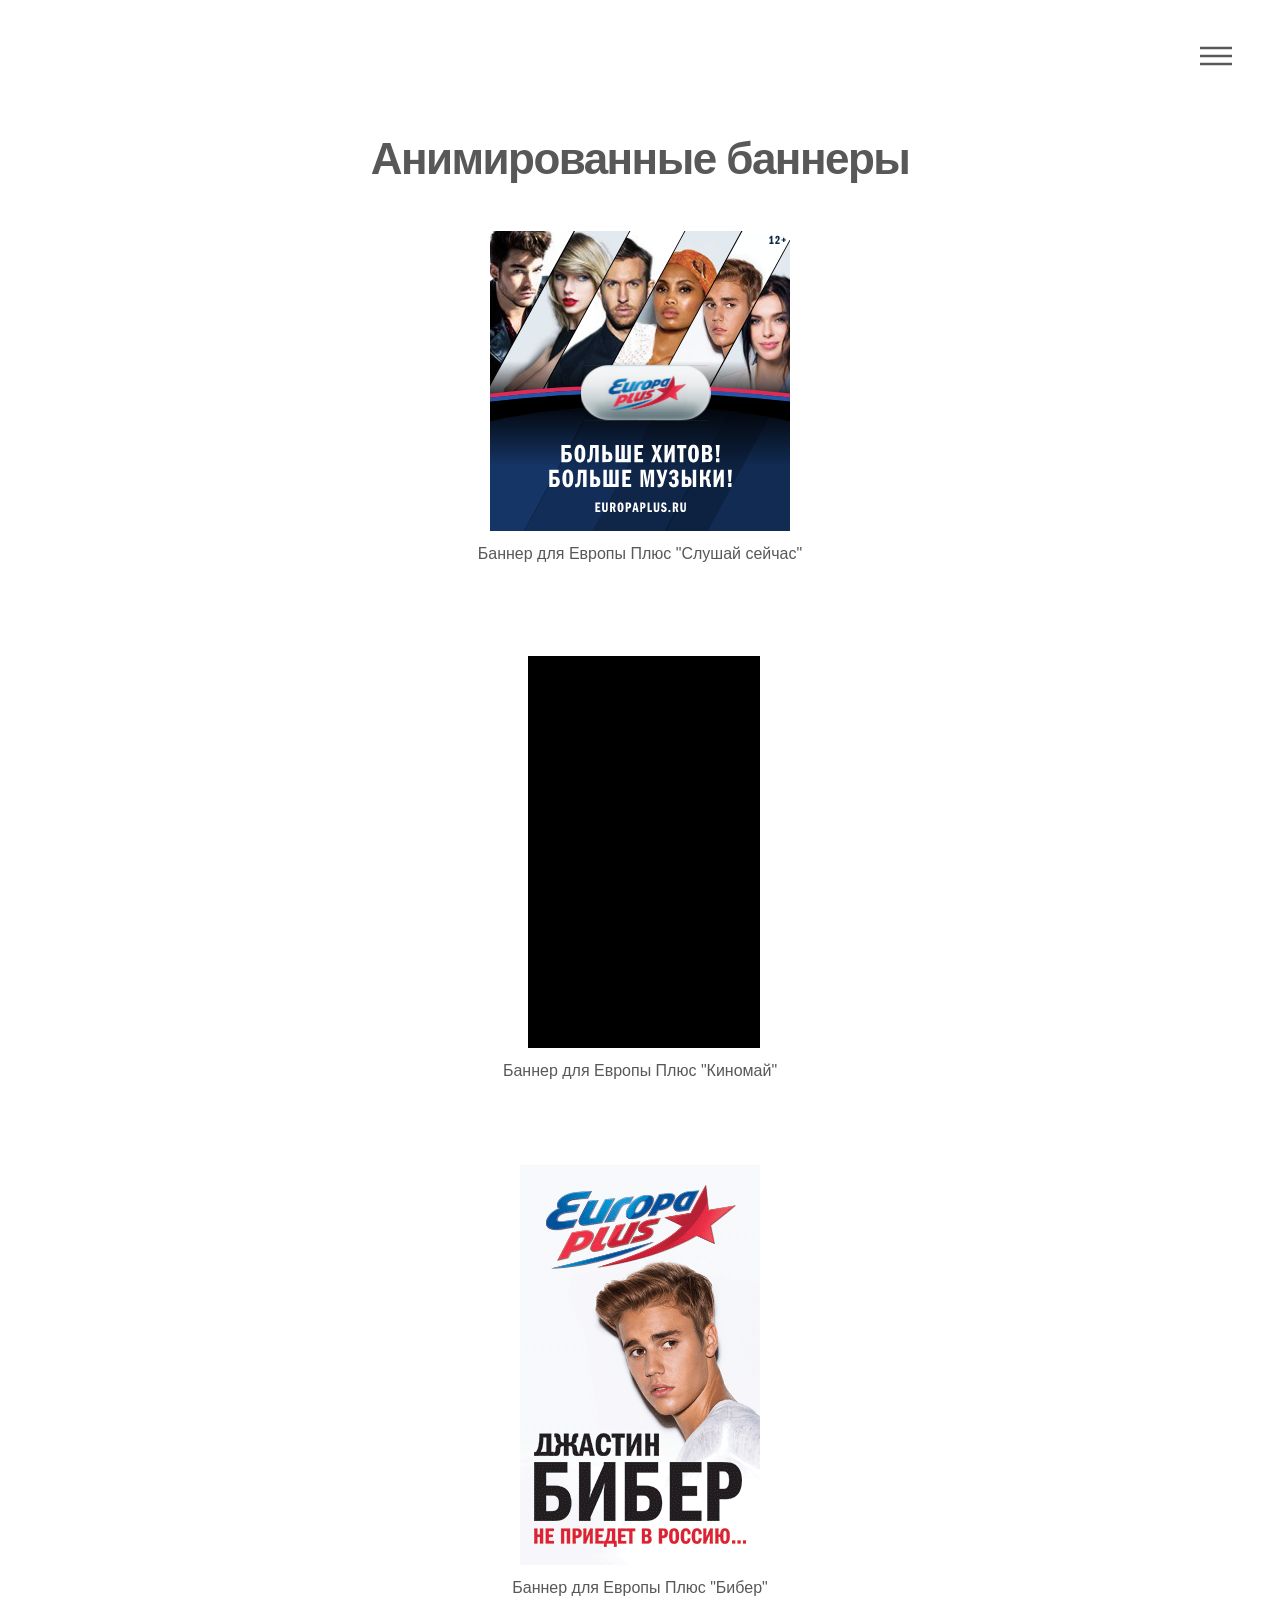
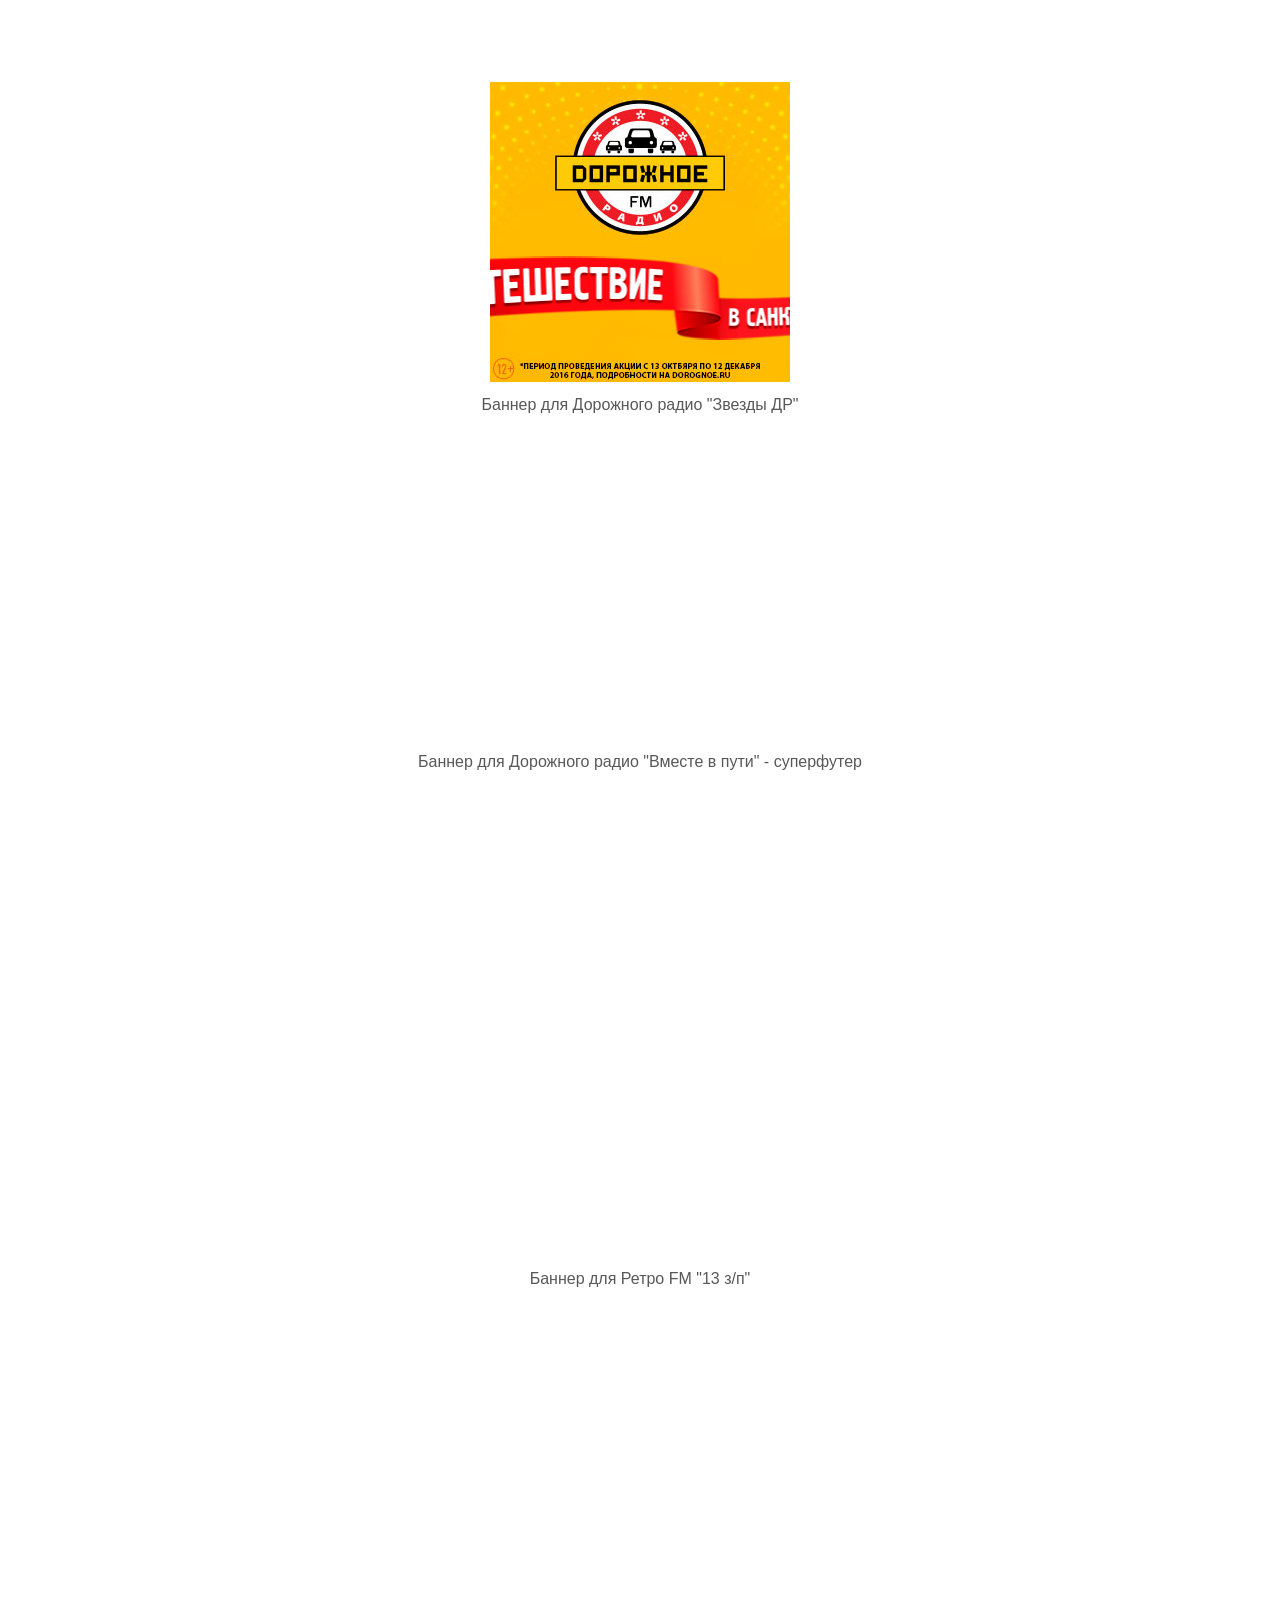
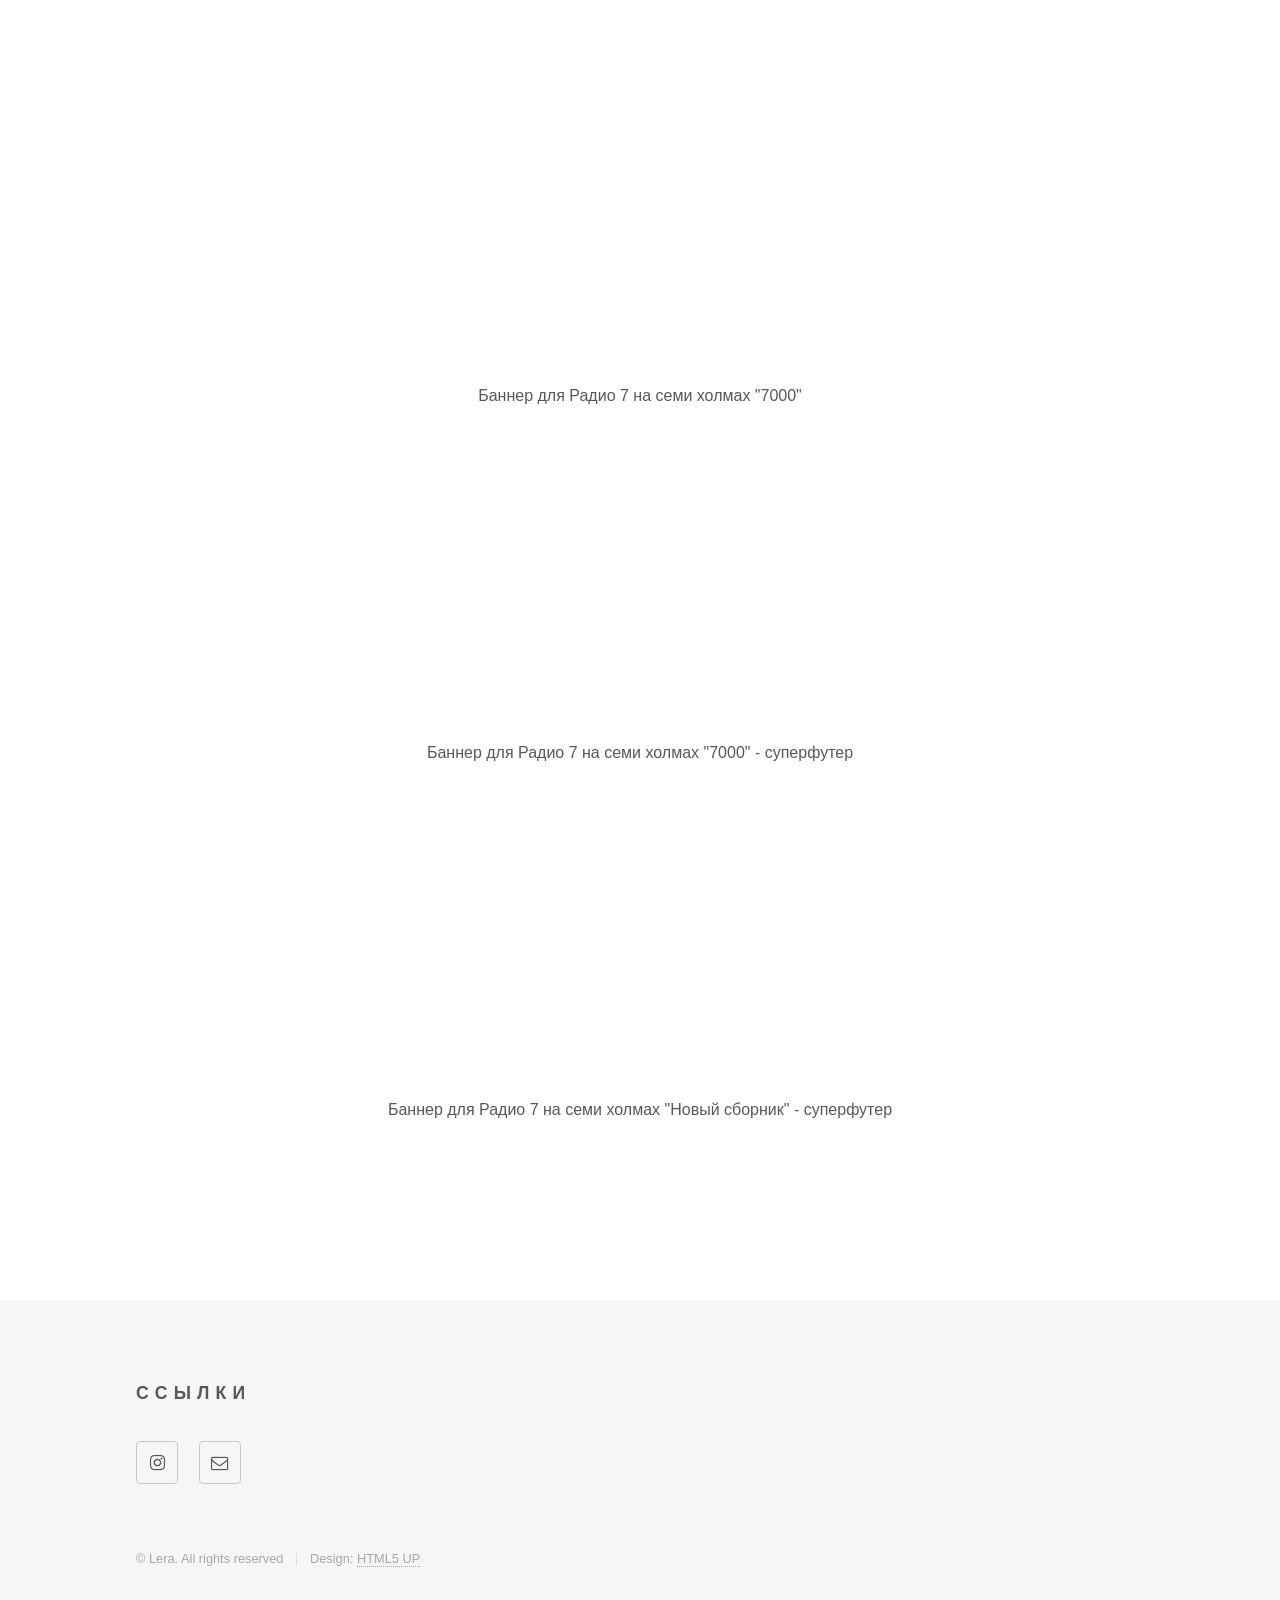
==== animations.html @ 8f27ca01 "Added animated banners" ====
<!DOCTYPE HTML>
<!--
	Phantom by HTML5 UP
	html5up.net | @ajlkn
	Free for personal and commercial use under the CCA 3.0 license (html5up.net/license)
-->
<html>
	<head>
		<title>Generic - Phantom by HTML5 UP</title>
		<meta charset="utf-8" />
		<meta name="viewport" content="width=device-width, initial-scale=1" />
		<!--[if lte IE 8]><script src="assets/js/ie/html5shiv.js"></script><![endif]-->
		<link rel="stylesheet" href="assets/css/main.css" />
		<!--[if lte IE 9]><link rel="stylesheet" href="assets/css/ie9.css" /><![endif]-->
		<!--[if lte IE 8]><link rel="stylesheet" href="assets/css/ie8.css" /><![endif]-->
	</head>
	<body>
		<!-- Wrapper -->
			<div id="wrapper">

				<!-- Header -->
					<header id="header">
						<div class="inner">
							<!-- Nav -->
								<nav>
									<ul>
										<li><a href="#menu">Menu</a></li>
									</ul>
								</nav>

						</div>
					</header>

				<!-- Menu -->
					<nav id="menu">
						<h2>Меню</h2>
						<ul>
							<li><a href="index.html">Главная</a></li>
							<li><a href="banners.html">Баннеры</a></li>
							<li><a href="animations.html">Анимация</a></li>
							<li><a href="logos.html">Логотипы</a></li>
							<li><a href="lendings.html">Лендинги</a></li>
							<li><a href="other.html">Иное</a></li>
						</ul>
					</nav>

				<!-- Main -->
					<div id="main">
						<div class="inner">
						    <h1>Анимированные баннеры</h1>
                           
                            <article class="style_center">
                                <center>
                                    <iframe src="banners/EP_IMG_300x300/mail_300_300.html" width="300" height="300"></iframe>
                                </center>   
                                <p>Баннер для Европы Плюс "Слушай сейчас"</p>
							</article> 
                           
                            <article class="style_center">
                                <center>
                                    <iframe src="banners/EP_Artur_240x400/index.html" width="240" height="400"></iframe>
                                </center>   
                                <p>Баннер для Европы Плюс "Киномай"</p>
							</article>
                                         
                            <article class="style_center">
                                <center>
                                    <img src="banners/Biaber_240-400.gif">
                                </center>   
                                <p>Баннер для Европы Плюс "Бибер"</p>
							</article>
                           
                            <article class="style_center">
                                <center>
                                    <iframe src="banners/DR_300x300/300x300.html" width="300" height="300"></iframe>
                                </center>   
                                <p>Баннер для Дорожного радио "Звезды ДР"</p>
							</article>
                            
                            <article class="style_center">
                                <center>
                                     <iframe src="banners/DR_Superfooter_1/index.html" width="100%" height="240"></iframe>
                                </center>   
                                <p>Баннер для Дорожного радио "Вместе в пути" - суперфутер</p>
							</article>

                            <article class="style_center">
                                <center>
                                    <iframe src="banners/13ZP_240x400/13ZP_new.html" width="240" height="400"></iframe>
                                </center>   
                                <p>Баннер для Ретро FM "13 з/п"</p>
							</article>

                           
                            <article class="style_center">
                                <center>
                                    <iframe src="banners/R7_NewYear_300x600/300x600.html" width="300" height="600"></iframe>

                                </center>
                                <p>Баннер для Радио 7 на семи холмах "7000"</p>
							</article> 
                           
                            <article class="style_center">
                                <center>
                                    <iframe src="banners/R7_NewYear_Superfooter/index.html" width="100%" height="240"></iframe>

                                </center>   
                                <p>Баннер для Радио 7 на семи холмах "7000" - суперфутер</p>
							</article> 
                           
                            <article class="style_center">
                                <center>
                                    <iframe src="banners/R7_Superfooter/index.html" width="100%" height="240"></iframe>
                                </center>   
                                <p>Баннер для Радио 7 на семи холмах "Новый сборник" - суперфутер</p>
							</article> 

<!--
                            <iframe src="banners/EP_Pirates_240x400/index.html" width="240" height="400"></iframe>
                            <iframe src="banners/EP_WonderWoman_40x400/index.html" width="40" height="400"></iframe>
-->
						</div>
					</div>

				<!-- Footer -->
					<footer id="footer">
						<div class="inner">
							<section>
								<h2>Ссылки</h2>
								<ul class="icons">

<!--
									<li><a href="#" class="icon style2 fa-twitter"><span class="label">Twitter</span></a></li>
									<li><a href="#" class="icon style2 fa-facebook"><span class="label">Facebook</span></a></li>
-->

									<li><a href="https://www.instagram.com/valeravolodevna/" class="icon style2 fa-instagram" target="_blank"><span class="label">Instagram</span></a></li>
<!--

									<li><a href="#" class="icon style2 fa-dribbble"><span class="label">Dribbble</span></a></li>
									<li><a href="#" class="icon style2 fa-github"><span class="label">GitHub</span></a></li>
									<li><a href="#" class="icon style2 fa-500px"><span class="label">500px</span></a></li>
									<li><a href="#" class="icon style2 fa-phone"><span class="label">Phone</span></a></li>
-->
									<li><a href="mailto:valeravolodevna@gmail.com" class="icon style2 fa-envelope-o"><span class="label">Email</span></a></li>
								</ul>
							</section>
							<ul class="copyright">
								<li>&copy; Lera. All rights reserved</li><li>Design: <a href="http://html5up.net">HTML5 UP</a></li>
							</ul>
						</div>
					</footer>

			</div>

		<!-- Scripts -->
			<script src="assets/js/jquery.min.js"></script>
			<script src="assets/js/skel.min.js"></script>
			<script src="assets/js/util.js"></script>
			<!--[if lte IE 8]><script src="assets/js/ie/respond.min.js"></script><![endif]-->
			<script src="assets/js/main.js"></script>

	</body>
</html>
---- assets/css/main.css ----
@import url(font-awesome.min.css);
/*
	Phantom by HTML5 UP
	html5up.net | @ajlkn
	Free for personal and commercial use under the CCA 3.0 license (html5up.net/license)
*/

/* Reset */

	html, body, div, span, applet, object, iframe, h1, h2, h3, h4, h5, h6, p, blockquote, pre, a, abbr, acronym, address, big, cite, code, del, dfn, em, img, ins, kbd, q, s, samp, small, strike, strong, sub, sup, tt, var, b, u, i, center, dl, dt, dd, ol, ul, li, fieldset, form, label, legend, table, caption, tbody, tfoot, thead, tr, th, td, article, aside, canvas, details, embed, figure, figcaption, footer, header, hgroup, menu, nav, output, ruby, section, summary, time, mark, audio, video {
		margin: 0;
		padding: 0;
		border: 0;
		font-size: 100%;
		font: inherit;
		vertical-align: baseline;
	}

	article, aside, details, figcaption, figure, footer, header, hgroup, menu, nav, section {
		display: block;
	}

	body {
		line-height: 1;
	}

	ol, ul {
		list-style: none;
	}

	blockquote, q {
		quotes: none;
	}

	blockquote:before, blockquote:after, q:before, q:after {
		content: '';
		content: none;
	}

	table {
		border-collapse: collapse;
		border-spacing: 0;
	}

	body {
		-webkit-text-size-adjust: none;
	}

/* Box Model */

	*, *:before, *:after {
		-moz-box-sizing: border-box;
		-webkit-box-sizing: border-box;
		box-sizing: border-box;
	}

/* Grid */

	.row {
		border-bottom: solid 1px transparent;
		-moz-box-sizing: border-box;
		-webkit-box-sizing: border-box;
		box-sizing: border-box;
	}

	.row > * {
		float: left;
		-moz-box-sizing: border-box;
		-webkit-box-sizing: border-box;
		box-sizing: border-box;
	}

	.row:after, .row:before {
		content: '';
		display: block;
		clear: both;
		height: 0;
	}

	.row.uniform > * > :first-child {
		margin-top: 0;
	}

	.row.uniform > * > :last-child {
		margin-bottom: 0;
	}

	.row.\30 \25 > * {
		padding: 0 0 0 0em;
	}

	.row.\30 \25 {
		margin: 0 0 -1px 0em;
	}

	.row.uniform.\30 \25 > * {
		padding: 0em 0 0 0em;
	}

	.row.uniform.\30 \25 {
		margin: 0em 0 -1px 0em;
	}

	.row > * {
		padding: 0 0 0 2em;
	}

	.row {
		margin: 0 0 -1px -2em;
	}

	.row.uniform > * {
		padding: 2em 0 0 2em;
	}

	.row.uniform {
		margin: -2em 0 -1px -2em;
	}

	.row.\32 00\25 > * {
		padding: 0 0 0 4em;
	}

	.row.\32 00\25 {
		margin: 0 0 -1px -4em;
	}

	.row.uniform.\32 00\25 > * {
		padding: 4em 0 0 4em;
	}

	.row.uniform.\32 00\25 {
		margin: -4em 0 -1px -4em;
	}

	.row.\31 50\25 > * {
		padding: 0 0 0 3em;
	}

	.row.\31 50\25 {
		margin: 0 0 -1px -3em;
	}

	.row.uniform.\31 50\25 > * {
		padding: 3em 0 0 3em;
	}

	.row.uniform.\31 50\25 {
		margin: -3em 0 -1px -3em;
	}

	.row.\35 0\25 > * {
		padding: 0 0 0 1em;
	}

	.row.\35 0\25 {
		margin: 0 0 -1px -1em;
	}

	.row.uniform.\35 0\25 > * {
		padding: 1em 0 0 1em;
	}

	.row.uniform.\35 0\25 {
		margin: -1em 0 -1px -1em;
	}

	.row.\32 5\25 > * {
		padding: 0 0 0 0.5em;
	}

	.row.\32 5\25 {
		margin: 0 0 -1px -0.5em;
	}

	.row.uniform.\32 5\25 > * {
		padding: 0.5em 0 0 0.5em;
	}

	.row.uniform.\32 5\25 {
		margin: -0.5em 0 -1px -0.5em;
	}

	.\31 2u, .\31 2u\24 {
		width: 100%;
		clear: none;
		margin-left: 0;
	}

	.\31 1u, .\31 1u\24 {
		width: 91.6666666667%;
		clear: none;
		margin-left: 0;
	}

	.\31 0u, .\31 0u\24 {
		width: 83.3333333333%;
		clear: none;
		margin-left: 0;
	}

	.\39 u, .\39 u\24 {
		width: 75%;
		clear: none;
		margin-left: 0;
	}

	.\38 u, .\38 u\24 {
		width: 66.6666666667%;
		clear: none;
		margin-left: 0;
	}

	.\37 u, .\37 u\24 {
		width: 58.3333333333%;
		clear: none;
		margin-left: 0;
	}

	.\36 u, .\36 u\24 {
		width: 50%;
		clear: none;
		margin-left: 0;
	}

	.\35 u, .\35 u\24 {
		width: 41.6666666667%;
		clear: none;
		margin-left: 0;
	}

	.\34 u, .\34 u\24 {
		width: 33.3333333333%;
		clear: none;
		margin-left: 0;
	}

	.\33 u, .\33 u\24 {
		width: 25%;
		clear: none;
		margin-left: 0;
	}

	.\32 u, .\32 u\24 {
		width: 16.6666666667%;
		clear: none;
		margin-left: 0;
	}

	.\31 u, .\31 u\24 {
		width: 8.3333333333%;
		clear: none;
		margin-left: 0;
	}

	.\31 2u\24 + *,
	.\31 1u\24 + *,
	.\31 0u\24 + *,
	.\39 u\24 + *,
	.\38 u\24 + *,
	.\37 u\24 + *,
	.\36 u\24 + *,
	.\35 u\24 + *,
	.\34 u\24 + *,
	.\33 u\24 + *,
	.\32 u\24 + *,
	.\31 u\24 + * {
		clear: left;
	}

	.\-11u {
		margin-left: 91.66667%;
	}

	.\-10u {
		margin-left: 83.33333%;
	}

	.\-9u {
		margin-left: 75%;
	}

	.\-8u {
		margin-left: 66.66667%;
	}

	.\-7u {
		margin-left: 58.33333%;
	}

	.\-6u {
		margin-left: 50%;
	}

	.\-5u {
		margin-left: 41.66667%;
	}

	.\-4u {
		margin-left: 33.33333%;
	}

	.\-3u {
		margin-left: 25%;
	}

	.\-2u {
		margin-left: 16.66667%;
	}

	.\-1u {
		margin-left: 8.33333%;
	}

	@media screen and (max-width: 1680px) {

		.row > * {
			padding: 0 0 0 2em;
		}

		.row {
			margin: 0 0 -1px -2em;
		}

		.row.uniform > * {
			padding: 2em 0 0 2em;
		}

		.row.uniform {
			margin: -2em 0 -1px -2em;
		}

		.row.\32 00\25 > * {
			padding: 0 0 0 4em;
		}

		.row.\32 00\25 {
			margin: 0 0 -1px -4em;
		}

		.row.uniform.\32 00\25 > * {
			padding: 4em 0 0 4em;
		}

		.row.uniform.\32 00\25 {
			margin: -4em 0 -1px -4em;
		}

		.row.\31 50\25 > * {
			padding: 0 0 0 3em;
		}

		.row.\31 50\25 {
			margin: 0 0 -1px -3em;
		}

		.row.uniform.\31 50\25 > * {
			padding: 3em 0 0 3em;
		}

		.row.uniform.\31 50\25 {
			margin: -3em 0 -1px -3em;
		}

		.row.\35 0\25 > * {
			padding: 0 0 0 1em;
		}

		.row.\35 0\25 {
			margin: 0 0 -1px -1em;
		}

		.row.uniform.\35 0\25 > * {
			padding: 1em 0 0 1em;
		}

		.row.uniform.\35 0\25 {
			margin: -1em 0 -1px -1em;
		}

		.row.\32 5\25 > * {
			padding: 0 0 0 0.5em;
		}

		.row.\32 5\25 {
			margin: 0 0 -1px -0.5em;
		}

		.row.uniform.\32 5\25 > * {
			padding: 0.5em 0 0 0.5em;
		}

		.row.uniform.\32 5\25 {
			margin: -0.5em 0 -1px -0.5em;
		}

		.\31 2u\28xlarge\29, .\31 2u\24\28xlarge\29 {
			width: 100%;
			clear: none;
			margin-left: 0;
		}

		.\31 1u\28xlarge\29, .\31 1u\24\28xlarge\29 {
			width: 91.6666666667%;
			clear: none;
			margin-left: 0;
		}

		.\31 0u\28xlarge\29, .\31 0u\24\28xlarge\29 {
			width: 83.3333333333%;
			clear: none;
			margin-left: 0;
		}

		.\39 u\28xlarge\29, .\39 u\24\28xlarge\29 {
			width: 75%;
			clear: none;
			margin-left: 0;
		}

		.\38 u\28xlarge\29, .\38 u\24\28xlarge\29 {
			width: 66.6666666667%;
			clear: none;
			margin-left: 0;
		}

		.\37 u\28xlarge\29, .\37 u\24\28xlarge\29 {
			width: 58.3333333333%;
			clear: none;
			margin-left: 0;
		}

		.\36 u\28xlarge\29, .\36 u\24\28xlarge\29 {
			width: 50%;
			clear: none;
			margin-left: 0;
		}

		.\35 u\28xlarge\29, .\35 u\24\28xlarge\29 {
			width: 41.6666666667%;
			clear: none;
			margin-left: 0;
		}

		.\34 u\28xlarge\29, .\34 u\24\28xlarge\29 {
			width: 33.3333333333%;
			clear: none;
			margin-left: 0;
		}

		.\33 u\28xlarge\29, .\33 u\24\28xlarge\29 {
			width: 25%;
			clear: none;
			margin-left: 0;
		}

		.\32 u\28xlarge\29, .\32 u\24\28xlarge\29 {
			width: 16.6666666667%;
			clear: none;
			margin-left: 0;
		}

		.\31 u\28xlarge\29, .\31 u\24\28xlarge\29 {
			width: 8.3333333333%;
			clear: none;
			margin-left: 0;
		}

		.\31 2u\24\28xlarge\29 + *,
		.\31 1u\24\28xlarge\29 + *,
		.\31 0u\24\28xlarge\29 + *,
		.\39 u\24\28xlarge\29 + *,
		.\38 u\24\28xlarge\29 + *,
		.\37 u\24\28xlarge\29 + *,
		.\36 u\24\28xlarge\29 + *,
		.\35 u\24\28xlarge\29 + *,
		.\34 u\24\28xlarge\29 + *,
		.\33 u\24\28xlarge\29 + *,
		.\32 u\24\28xlarge\29 + *,
		.\31 u\24\28xlarge\29 + * {
			clear: left;
		}

		.\-11u\28xlarge\29 {
			margin-left: 91.66667%;
		}

		.\-10u\28xlarge\29 {
			margin-left: 83.33333%;
		}

		.\-9u\28xlarge\29 {
			margin-left: 75%;
		}

		.\-8u\28xlarge\29 {
			margin-left: 66.66667%;
		}

		.\-7u\28xlarge\29 {
			margin-left: 58.33333%;
		}

		.\-6u\28xlarge\29 {
			margin-left: 50%;
		}

		.\-5u\28xlarge\29 {
			margin-left: 41.66667%;
		}

		.\-4u\28xlarge\29 {
			margin-left: 33.33333%;
		}

		.\-3u\28xlarge\29 {
			margin-left: 25%;
		}

		.\-2u\28xlarge\29 {
			margin-left: 16.66667%;
		}

		.\-1u\28xlarge\29 {
			margin-left: 8.33333%;
		}

	}

	@media screen and (max-width: 1280px) {

		.row > * {
			padding: 0 0 0 2em;
		}

		.row {
			margin: 0 0 -1px -2em;
		}

		.row.uniform > * {
			padding: 2em 0 0 2em;
		}

		.row.uniform {
			margin: -2em 0 -1px -2em;
		}

		.row.\32 00\25 > * {
			padding: 0 0 0 4em;
		}

		.row.\32 00\25 {
			margin: 0 0 -1px -4em;
		}

		.row.uniform.\32 00\25 > * {
			padding: 4em 0 0 4em;
		}

		.row.uniform.\32 00\25 {
			margin: -4em 0 -1px -4em;
		}

		.row.\31 50\25 > * {
			padding: 0 0 0 3em;
		}

		.row.\31 50\25 {
			margin: 0 0 -1px -3em;
		}

		.row.uniform.\31 50\25 > * {
			padding: 3em 0 0 3em;
		}

		.row.uniform.\31 50\25 {
			margin: -3em 0 -1px -3em;
		}

		.row.\35 0\25 > * {
			padding: 0 0 0 1em;
		}

		.row.\35 0\25 {
			margin: 0 0 -1px -1em;
		}

		.row.uniform.\35 0\25 > * {
			padding: 1em 0 0 1em;
		}

		.row.uniform.\35 0\25 {
			margin: -1em 0 -1px -1em;
		}

		.row.\32 5\25 > * {
			padding: 0 0 0 0.5em;
		}

		.row.\32 5\25 {
			margin: 0 0 -1px -0.5em;
		}

		.row.uniform.\32 5\25 > * {
			padding: 0.5em 0 0 0.5em;
		}

		.row.uniform.\32 5\25 {
			margin: -0.5em 0 -1px -0.5em;
		}

		.\31 2u\28large\29, .\31 2u\24\28large\29 {
			width: 100%;
			clear: none;
			margin-left: 0;
		}

		.\31 1u\28large\29, .\31 1u\24\28large\29 {
			width: 91.6666666667%;
			clear: none;
			margin-left: 0;
		}

		.\31 0u\28large\29, .\31 0u\24\28large\29 {
			width: 83.3333333333%;
			clear: none;
			margin-left: 0;
		}

		.\39 u\28large\29, .\39 u\24\28large\29 {
			width: 75%;
			clear: none;
			margin-left: 0;
		}

		.\38 u\28large\29, .\38 u\24\28large\29 {
			width: 66.6666666667%;
			clear: none;
			margin-left: 0;
		}

		.\37 u\28large\29, .\37 u\24\28large\29 {
			width: 58.3333333333%;
			clear: none;
			margin-left: 0;
		}

		.\36 u\28large\29, .\36 u\24\28large\29 {
			width: 50%;
			clear: none;
			margin-left: 0;
		}

		.\35 u\28large\29, .\35 u\24\28large\29 {
			width: 41.6666666667%;
			clear: none;
			margin-left: 0;
		}

		.\34 u\28large\29, .\34 u\24\28large\29 {
			width: 33.3333333333%;
			clear: none;
			margin-left: 0;
		}

		.\33 u\28large\29, .\33 u\24\28large\29 {
			width: 25%;
			clear: none;
			margin-left: 0;
		}

		.\32 u\28large\29, .\32 u\24\28large\29 {
			width: 16.6666666667%;
			clear: none;
			margin-left: 0;
		}

		.\31 u\28large\29, .\31 u\24\28large\29 {
			width: 8.3333333333%;
			clear: none;
			margin-left: 0;
		}

		.\31 2u\24\28large\29 + *,
		.\31 1u\24\28large\29 + *,
		.\31 0u\24\28large\29 + *,
		.\39 u\24\28large\29 + *,
		.\38 u\24\28large\29 + *,
		.\37 u\24\28large\29 + *,
		.\36 u\24\28large\29 + *,
		.\35 u\24\28large\29 + *,
		.\34 u\24\28large\29 + *,
		.\33 u\24\28large\29 + *,
		.\32 u\24\28large\29 + *,
		.\31 u\24\28large\29 + * {
			clear: left;
		}

		.\-11u\28large\29 {
			margin-left: 91.66667%;
		}

		.\-10u\28large\29 {
			margin-left: 83.33333%;
		}

		.\-9u\28large\29 {
			margin-left: 75%;
		}

		.\-8u\28large\29 {
			margin-left: 66.66667%;
		}

		.\-7u\28large\29 {
			margin-left: 58.33333%;
		}

		.\-6u\28large\29 {
			margin-left: 50%;
		}

		.\-5u\28large\29 {
			margin-left: 41.66667%;
		}

		.\-4u\28large\29 {
			margin-left: 33.33333%;
		}

		.\-3u\28large\29 {
			margin-left: 25%;
		}

		.\-2u\28large\29 {
			margin-left: 16.66667%;
		}

		.\-1u\28large\29 {
			margin-left: 8.33333%;
		}

	}

	@media screen and (max-width: 980px) {

		.row > * {
			padding: 0 0 0 1.5em;
		}

		.row {
			margin: 0 0 -1px -1.5em;
		}

		.row.uniform > * {
			padding: 1.5em 0 0 1.5em;
		}

		.row.uniform {
			margin: -1.5em 0 -1px -1.5em;
		}

		.row.\32 00\25 > * {
			padding: 0 0 0 3em;
		}

		.row.\32 00\25 {
			margin: 0 0 -1px -3em;
		}

		.row.uniform.\32 00\25 > * {
			padding: 3em 0 0 3em;
		}

		.row.uniform.\32 00\25 {
			margin: -3em 0 -1px -3em;
		}

		.row.\31 50\25 > * {
			padding: 0 0 0 2.25em;
		}

		.row.\31 50\25 {
			margin: 0 0 -1px -2.25em;
		}

		.row.uniform.\31 50\25 > * {
			padding: 2.25em 0 0 2.25em;
		}

		.row.uniform.\31 50\25 {
			margin: -2.25em 0 -1px -2.25em;
		}

		.row.\35 0\25 > * {
			padding: 0 0 0 0.75em;
		}

		.row.\35 0\25 {
			margin: 0 0 -1px -0.75em;
		}

		.row.uniform.\35 0\25 > * {
			padding: 0.75em 0 0 0.75em;
		}

		.row.uniform.\35 0\25 {
			margin: -0.75em 0 -1px -0.75em;
		}

		.row.\32 5\25 > * {
			padding: 0 0 0 0.375em;
		}

		.row.\32 5\25 {
			margin: 0 0 -1px -0.375em;
		}

		.row.uniform.\32 5\25 > * {
			padding: 0.375em 0 0 0.375em;
		}

		.row.uniform.\32 5\25 {
			margin: -0.375em 0 -1px -0.375em;
		}

		.\31 2u\28medium\29, .\31 2u\24\28medium\29 {
			width: 100%;
			clear: none;
			margin-left: 0;
		}

		.\31 1u\28medium\29, .\31 1u\24\28medium\29 {
			width: 91.6666666667%;
			clear: none;
			margin-left: 0;
		}

		.\31 0u\28medium\29, .\31 0u\24\28medium\29 {
			width: 83.3333333333%;
			clear: none;
			margin-left: 0;
		}

		.\39 u\28medium\29, .\39 u\24\28medium\29 {
			width: 75%;
			clear: none;
			margin-left: 0;
		}

		.\38 u\28medium\29, .\38 u\24\28medium\29 {
			width: 66.6666666667%;
			clear: none;
			margin-left: 0;
		}

		.\37 u\28medium\29, .\37 u\24\28medium\29 {
			width: 58.3333333333%;
			clear: none;
			margin-left: 0;
		}

		.\36 u\28medium\29, .\36 u\24\28medium\29 {
			width: 50%;
			clear: none;
			margin-left: 0;
		}

		.\35 u\28medium\29, .\35 u\24\28medium\29 {
			width: 41.6666666667%;
			clear: none;
			margin-left: 0;
		}

		.\34 u\28medium\29, .\34 u\24\28medium\29 {
			width: 33.3333333333%;
			clear: none;
			margin-left: 0;
		}

		.\33 u\28medium\29, .\33 u\24\28medium\29 {
			width: 25%;
			clear: none;
			margin-left: 0;
		}

		.\32 u\28medium\29, .\32 u\24\28medium\29 {
			width: 16.6666666667%;
			clear: none;
			margin-left: 0;
		}

		.\31 u\28medium\29, .\31 u\24\28medium\29 {
			width: 8.3333333333%;
			clear: none;
			margin-left: 0;
		}

		.\31 2u\24\28medium\29 + *,
		.\31 1u\24\28medium\29 + *,
		.\31 0u\24\28medium\29 + *,
		.\39 u\24\28medium\29 + *,
		.\38 u\24\28medium\29 + *,
		.\37 u\24\28medium\29 + *,
		.\36 u\24\28medium\29 + *,
		.\35 u\24\28medium\29 + *,
		.\34 u\24\28medium\29 + *,
		.\33 u\24\28medium\29 + *,
		.\32 u\24\28medium\29 + *,
		.\31 u\24\28medium\29 + * {
			clear: left;
		}

		.\-11u\28medium\29 {
			margin-left: 91.66667%;
		}

		.\-10u\28medium\29 {
			margin-left: 83.33333%;
		}

		.\-9u\28medium\29 {
			margin-left: 75%;
		}

		.\-8u\28medium\29 {
			margin-left: 66.66667%;
		}

		.\-7u\28medium\29 {
			margin-left: 58.33333%;
		}

		.\-6u\28medium\29 {
			margin-left: 50%;
		}

		.\-5u\28medium\29 {
			margin-left: 41.66667%;
		}

		.\-4u\28medium\29 {
			margin-left: 33.33333%;
		}

		.\-3u\28medium\29 {
			margin-left: 25%;
		}

		.\-2u\28medium\29 {
			margin-left: 16.66667%;
		}

		.\-1u\28medium\29 {
			margin-left: 8.33333%;
		}

	}

	@media screen and (max-width: 736px) {

		.row > * {
			padding: 0 0 0 1em;
		}

		.row {
			margin: 0 0 -1px -1em;
		}

		.row.uniform > * {
			padding: 1em 0 0 1em;
		}

		.row.uniform {
			margin: -1em 0 -1px -1em;
		}

		.row.\32 00\25 > * {
			padding: 0 0 0 2em;
		}

		.row.\32 00\25 {
			margin: 0 0 -1px -2em;
		}

		.row.uniform.\32 00\25 > * {
			padding: 2em 0 0 2em;
		}

		.row.uniform.\32 00\25 {
			margin: -2em 0 -1px -2em;
		}

		.row.\31 50\25 > * {
			padding: 0 0 0 1.5em;
		}

		.row.\31 50\25 {
			margin: 0 0 -1px -1.5em;
		}

		.row.uniform.\31 50\25 > * {
			padding: 1.5em 0 0 1.5em;
		}

		.row.uniform.\31 50\25 {
			margin: -1.5em 0 -1px -1.5em;
		}

		.row.\35 0\25 > * {
			padding: 0 0 0 0.5em;
		}

		.row.\35 0\25 {
			margin: 0 0 -1px -0.5em;
		}

		.row.uniform.\35 0\25 > * {
			padding: 0.5em 0 0 0.5em;
		}

		.row.uniform.\35 0\25 {
			margin: -0.5em 0 -1px -0.5em;
		}

		.row.\32 5\25 > * {
			padding: 0 0 0 0.25em;
		}

		.row.\32 5\25 {
			margin: 0 0 -1px -0.25em;
		}

		.row.uniform.\32 5\25 > * {
			padding: 0.25em 0 0 0.25em;
		}

		.row.uniform.\32 5\25 {
			margin: -0.25em 0 -1px -0.25em;
		}

		.\31 2u\28small\29, .\31 2u\24\28small\29 {
			width: 100%;
			clear: none;
			margin-left: 0;
		}

		.\31 1u\28small\29, .\31 1u\24\28small\29 {
			width: 91.6666666667%;
			clear: none;
			margin-left: 0;
		}

		.\31 0u\28small\29, .\31 0u\24\28small\29 {
			width: 83.3333333333%;
			clear: none;
			margin-left: 0;
		}

		.\39 u\28small\29, .\39 u\24\28small\29 {
			width: 75%;
			clear: none;
			margin-left: 0;
		}

		.\38 u\28small\29, .\38 u\24\28small\29 {
			width: 66.6666666667%;
			clear: none;
			margin-left: 0;
		}

		.\37 u\28small\29, .\37 u\24\28small\29 {
			width: 58.3333333333%;
			clear: none;
			margin-left: 0;
		}

		.\36 u\28small\29, .\36 u\24\28small\29 {
			width: 50%;
			clear: none;
			margin-left: 0;
		}

		.\35 u\28small\29, .\35 u\24\28small\29 {
			width: 41.6666666667%;
			clear: none;
			margin-left: 0;
		}

		.\34 u\28small\29, .\34 u\24\28small\29 {
			width: 33.3333333333%;
			clear: none;
			margin-left: 0;
		}

		.\33 u\28small\29, .\33 u\24\28small\29 {
			width: 25%;
			clear: none;
			margin-left: 0;
		}

		.\32 u\28small\29, .\32 u\24\28small\29 {
			width: 16.6666666667%;
			clear: none;
			margin-left: 0;
		}

		.\31 u\28small\29, .\31 u\24\28small\29 {
			width: 8.3333333333%;
			clear: none;
			margin-left: 0;
		}

		.\31 2u\24\28small\29 + *,
		.\31 1u\24\28small\29 + *,
		.\31 0u\24\28small\29 + *,
		.\39 u\24\28small\29 + *,
		.\38 u\24\28small\29 + *,
		.\37 u\24\28small\29 + *,
		.\36 u\24\28small\29 + *,
		.\35 u\24\28small\29 + *,
		.\34 u\24\28small\29 + *,
		.\33 u\24\28small\29 + *,
		.\32 u\24\28small\29 + *,
		.\31 u\24\28small\29 + * {
			clear: left;
		}

		.\-11u\28small\29 {
			margin-left: 91.66667%;
		}

		.\-10u\28small\29 {
			margin-left: 83.33333%;
		}

		.\-9u\28small\29 {
			margin-left: 75%;
		}

		.\-8u\28small\29 {
			margin-left: 66.66667%;
		}

		.\-7u\28small\29 {
			margin-left: 58.33333%;
		}

		.\-6u\28small\29 {
			margin-left: 50%;
		}

		.\-5u\28small\29 {
			margin-left: 41.66667%;
		}

		.\-4u\28small\29 {
			margin-left: 33.33333%;
		}

		.\-3u\28small\29 {
			margin-left: 25%;
		}

		.\-2u\28small\29 {
			margin-left: 16.66667%;
		}

		.\-1u\28small\29 {
			margin-left: 8.33333%;
		}

	}

	@media screen and (max-width: 480px) {

		.row > * {
			padding: 0 0 0 1em;
		}

		.row {
			margin: 0 0 -1px -1em;
		}

		.row.uniform > * {
			padding: 1em 0 0 1em;
		}

		.row.uniform {
			margin: -1em 0 -1px -1em;
		}

		.row.\32 00\25 > * {
			padding: 0 0 0 2em;
		}

		.row.\32 00\25 {
			margin: 0 0 -1px -2em;
		}

		.row.uniform.\32 00\25 > * {
			padding: 2em 0 0 2em;
		}

		.row.uniform.\32 00\25 {
			margin: -2em 0 -1px -2em;
		}

		.row.\31 50\25 > * {
			padding: 0 0 0 1.5em;
		}

		.row.\31 50\25 {
			margin: 0 0 -1px -1.5em;
		}

		.row.uniform.\31 50\25 > * {
			padding: 1.5em 0 0 1.5em;
		}

		.row.uniform.\31 50\25 {
			margin: -1.5em 0 -1px -1.5em;
		}

		.row.\35 0\25 > * {
			padding: 0 0 0 0.5em;
		}

		.row.\35 0\25 {
			margin: 0 0 -1px -0.5em;
		}

		.row.uniform.\35 0\25 > * {
			padding: 0.5em 0 0 0.5em;
		}

		.row.uniform.\35 0\25 {
			margin: -0.5em 0 -1px -0.5em;
		}

		.row.\32 5\25 > * {
			padding: 0 0 0 0.25em;
		}

		.row.\32 5\25 {
			margin: 0 0 -1px -0.25em;
		}

		.row.uniform.\32 5\25 > * {
			padding: 0.25em 0 0 0.25em;
		}

		.row.uniform.\32 5\25 {
			margin: -0.25em 0 -1px -0.25em;
		}

		.\31 2u\28xsmall\29, .\31 2u\24\28xsmall\29 {
			width: 100%;
			clear: none;
			margin-left: 0;
		}

		.\31 1u\28xsmall\29, .\31 1u\24\28xsmall\29 {
			width: 91.6666666667%;
			clear: none;
			margin-left: 0;
		}

		.\31 0u\28xsmall\29, .\31 0u\24\28xsmall\29 {
			width: 83.3333333333%;
			clear: none;
			margin-left: 0;
		}

		.\39 u\28xsmall\29, .\39 u\24\28xsmall\29 {
			width: 75%;
			clear: none;
			margin-left: 0;
		}

		.\38 u\28xsmall\29, .\38 u\24\28xsmall\29 {
			width: 66.6666666667%;
			clear: none;
			margin-left: 0;
		}

		.\37 u\28xsmall\29, .\37 u\24\28xsmall\29 {
			width: 58.3333333333%;
			clear: none;
			margin-left: 0;
		}

		.\36 u\28xsmall\29, .\36 u\24\28xsmall\29 {
			width: 50%;
			clear: none;
			margin-left: 0;
		}

		.\35 u\28xsmall\29, .\35 u\24\28xsmall\29 {
			width: 41.6666666667%;
			clear: none;
			margin-left: 0;
		}

		.\34 u\28xsmall\29, .\34 u\24\28xsmall\29 {
			width: 33.3333333333%;
			clear: none;
			margin-left: 0;
		}

		.\33 u\28xsmall\29, .\33 u\24\28xsmall\29 {
			width: 25%;
			clear: none;
			margin-left: 0;
		}

		.\32 u\28xsmall\29, .\32 u\24\28xsmall\29 {
			width: 16.6666666667%;
			clear: none;
			margin-left: 0;
		}

		.\31 u\28xsmall\29, .\31 u\24\28xsmall\29 {
			width: 8.3333333333%;
			clear: none;
			margin-left: 0;
		}

		.\31 2u\24\28xsmall\29 + *,
		.\31 1u\24\28xsmall\29 + *,
		.\31 0u\24\28xsmall\29 + *,
		.\39 u\24\28xsmall\29 + *,
		.\38 u\24\28xsmall\29 + *,
		.\37 u\24\28xsmall\29 + *,
		.\36 u\24\28xsmall\29 + *,
		.\35 u\24\28xsmall\29 + *,
		.\34 u\24\28xsmall\29 + *,
		.\33 u\24\28xsmall\29 + *,
		.\32 u\24\28xsmall\29 + *,
		.\31 u\24\28xsmall\29 + * {
			clear: left;
		}

		.\-11u\28xsmall\29 {
			margin-left: 91.66667%;
		}

		.\-10u\28xsmall\29 {
			margin-left: 83.33333%;
		}

		.\-9u\28xsmall\29 {
			margin-left: 75%;
		}

		.\-8u\28xsmall\29 {
			margin-left: 66.66667%;
		}

		.\-7u\28xsmall\29 {
			margin-left: 58.33333%;
		}

		.\-6u\28xsmall\29 {
			margin-left: 50%;
		}

		.\-5u\28xsmall\29 {
			margin-left: 41.66667%;
		}

		.\-4u\28xsmall\29 {
			margin-left: 33.33333%;
		}

		.\-3u\28xsmall\29 {
			margin-left: 25%;
		}

		.\-2u\28xsmall\29 {
			margin-left: 16.66667%;
		}

		.\-1u\28xsmall\29 {
			margin-left: 8.33333%;
		}

	}

	@media screen and (max-width: 360px) {

		.row > * {
			padding: 0 0 0 1em;
		}

		.row {
			margin: 0 0 -1px -1em;
		}

		.row.uniform > * {
			padding: 1em 0 0 1em;
		}

		.row.uniform {
			margin: -1em 0 -1px -1em;
		}

		.row.\32 00\25 > * {
			padding: 0 0 0 2em;
		}

		.row.\32 00\25 {
			margin: 0 0 -1px -2em;
		}

		.row.uniform.\32 00\25 > * {
			padding: 2em 0 0 2em;
		}

		.row.uniform.\32 00\25 {
			margin: -2em 0 -1px -2em;
		}

		.row.\31 50\25 > * {
			padding: 0 0 0 1.5em;
		}

		.row.\31 50\25 {
			margin: 0 0 -1px -1.5em;
		}

		.row.uniform.\31 50\25 > * {
			padding: 1.5em 0 0 1.5em;
		}

		.row.uniform.\31 50\25 {
			margin: -1.5em 0 -1px -1.5em;
		}

		.row.\35 0\25 > * {
			padding: 0 0 0 0.5em;
		}

		.row.\35 0\25 {
			margin: 0 0 -1px -0.5em;
		}

		.row.uniform.\35 0\25 > * {
			padding: 0.5em 0 0 0.5em;
		}

		.row.uniform.\35 0\25 {
			margin: -0.5em 0 -1px -0.5em;
		}

		.row.\32 5\25 > * {
			padding: 0 0 0 0.25em;
		}

		.row.\32 5\25 {
			margin: 0 0 -1px -0.25em;
		}

		.row.uniform.\32 5\25 > * {
			padding: 0.25em 0 0 0.25em;
		}

		.row.uniform.\32 5\25 {
			margin: -0.25em 0 -1px -0.25em;
		}

		.\31 2u\28xxsmall\29, .\31 2u\24\28xxsmall\29 {
			width: 100%;
			clear: none;
			margin-left: 0;
		}

		.\31 1u\28xxsmall\29, .\31 1u\24\28xxsmall\29 {
			width: 91.6666666667%;
			clear: none;
			margin-left: 0;
		}

		.\31 0u\28xxsmall\29, .\31 0u\24\28xxsmall\29 {
			width: 83.3333333333%;
			clear: none;
			margin-left: 0;
		}

		.\39 u\28xxsmall\29, .\39 u\24\28xxsmall\29 {
			width: 75%;
			clear: none;
			margin-left: 0;
		}

		.\38 u\28xxsmall\29, .\38 u\24\28xxsmall\29 {
			width: 66.6666666667%;
			clear: none;
			margin-left: 0;
		}

		.\37 u\28xxsmall\29, .\37 u\24\28xxsmall\29 {
			width: 58.3333333333%;
			clear: none;
			margin-left: 0;
		}

		.\36 u\28xxsmall\29, .\36 u\24\28xxsmall\29 {
			width: 50%;
			clear: none;
			margin-left: 0;
		}

		.\35 u\28xxsmall\29, .\35 u\24\28xxsmall\29 {
			width: 41.6666666667%;
			clear: none;
			margin-left: 0;
		}

		.\34 u\28xxsmall\29, .\34 u\24\28xxsmall\29 {
			width: 33.3333333333%;
			clear: none;
			margin-left: 0;
		}

		.\33 u\28xxsmall\29, .\33 u\24\28xxsmall\29 {
			width: 25%;
			clear: none;
			margin-left: 0;
		}

		.\32 u\28xxsmall\29, .\32 u\24\28xxsmall\29 {
			width: 16.6666666667%;
			clear: none;
			margin-left: 0;
		}

		.\31 u\28xxsmall\29, .\31 u\24\28xxsmall\29 {
			width: 8.3333333333%;
			clear: none;
			margin-left: 0;
		}

		.\31 2u\24\28xxsmall\29 + *,
		.\31 1u\24\28xxsmall\29 + *,
		.\31 0u\24\28xxsmall\29 + *,
		.\39 u\24\28xxsmall\29 + *,
		.\38 u\24\28xxsmall\29 + *,
		.\37 u\24\28xxsmall\29 + *,
		.\36 u\24\28xxsmall\29 + *,
		.\35 u\24\28xxsmall\29 + *,
		.\34 u\24\28xxsmall\29 + *,
		.\33 u\24\28xxsmall\29 + *,
		.\32 u\24\28xxsmall\29 + *,
		.\31 u\24\28xxsmall\29 + * {
			clear: left;
		}

		.\-11u\28xxsmall\29 {
			margin-left: 91.66667%;
		}

		.\-10u\28xxsmall\29 {
			margin-left: 83.33333%;
		}

		.\-9u\28xxsmall\29 {
			margin-left: 75%;
		}

		.\-8u\28xxsmall\29 {
			margin-left: 66.66667%;
		}

		.\-7u\28xxsmall\29 {
			margin-left: 58.33333%;
		}

		.\-6u\28xxsmall\29 {
			margin-left: 50%;
		}

		.\-5u\28xxsmall\29 {
			margin-left: 41.66667%;
		}

		.\-4u\28xxsmall\29 {
			margin-left: 33.33333%;
		}

		.\-3u\28xxsmall\29 {
			margin-left: 25%;
		}

		.\-2u\28xxsmall\29 {
			margin-left: 16.66667%;
		}

		.\-1u\28xxsmall\29 {
			margin-left: 8.33333%;
		}

	}

/* Basic */

	@-ms-viewport {
		width: device-width;
	}

	body {
		-ms-overflow-style: scrollbar;
	}

	@media screen and (max-width: 480px) {

		html, body {
			min-width: 320px;
		}

	}

	body {
		background: #ffffff;
	}

		body.is-loading *, body.is-loading *:before, body.is-loading *:after {
			-moz-animation: none !important;
			-webkit-animation: none !important;
			-ms-animation: none !important;
			animation: none !important;
			-moz-transition: none !important;
			-webkit-transition: none !important;
			-ms-transition: none !important;
			transition: none !important;
		}

/* Type */

	body, input, select, textarea {
		color: #585858;
		font-family: Helvetica neue, Helvetica, sans-serif;
		font-size: 16pt;
		font-weight: 300;
		line-height: 1.75;
	}

		@media screen and (max-width: 1680px) {

			body, input, select, textarea {
				font-size: 14pt;
			}

		}

		@media screen and (max-width: 1280px) {

			body, input, select, textarea {
				font-size: 12pt;
			}

		}

	a {
		-moz-transition: border-bottom-color 0.2s ease, color 0.2s ease;
		-webkit-transition: border-bottom-color 0.2s ease, color 0.2s ease;
		-ms-transition: border-bottom-color 0.2s ease, color 0.2s ease;
		transition: border-bottom-color 0.2s ease, color 0.2s ease;
		text-decoration: none;
		color: #585858;
		border-bottom: dotted 1px rgba(88, 88, 88, 0.5);
	}

		a:hover {
			border-bottom-color: transparent;
			color: #f2849e !important;
		}

	strong, b {
		font-weight: 900;
	}

	em, i {
		font-style: italic;
	}

	p {
		margin: 0 0 2em 0;
	}

	h1 {
		font-size: 2.75em;
        text-align: center;
		font-weight: 700;
		line-height: 1.3;
		margin: 0 0 1em 0;
		letter-spacing: -0.035em;
	}

		h1 a {
			color: inherit;
		}

		@media screen and (max-width: 736px) {

			h1 {
				font-size: 2em;
				margin: 0 0 1em 0;
			}

		}

		@media screen and (max-width: 360px) {

			h1 {
				font-size: 1.75em;
			}

		}

	h2, h3, h4, h5, h6 {
		font-weight: 900;
		line-height: 1.5;
		margin: 0 0 2em 0;
		text-transform: uppercase;
		letter-spacing: 0.35em;
	}

		h2 a, h3 a, h4 a, h5 a, h6 a {
			color: inherit;
		}

	h2 {
		font-size: 1.1em;
	}

	h3 {
		font-size: 1em;
	}

	h4 {
		font-size: 0.8em;
	}

	h5 {
		font-size: 0.8em;
	}

	h6 {
		font-size: 0.8em;
	}

	@media screen and (max-width: 980px) {

		h1 br, h2 br, h3 br, h4 br, h5 br, h6 br {
			display: none;
		}

	}

	@media screen and (max-width: 736px) {

		h2 {
			font-size: 1em;
		}

		h3 {
			font-size: 0.8em;
		}

	}

	sub {
		font-size: 0.8em;
		position: relative;
		top: 0.5em;
	}

	sup {
		font-size: 0.8em;
		position: relative;
		top: -0.5em;
	}

	blockquote {
		border-left: solid 4px #c9c9c9;
		font-style: italic;
		margin: 0 0 2em 0;
		padding: 0.5em 0 0.5em 2em;
	}

	code {
		background: rgba(144, 144, 144, 0.075);
		border-radius: 4px;
		border: solid 1px #c9c9c9;
		font-family: "Courier New", monospace;
		font-size: 0.9em;
		margin: 0 0.25em;
		padding: 0.25em 0.65em;
	}

	pre {
		-webkit-overflow-scrolling: touch;
		font-family: "Courier New", monospace;
		font-size: 0.9em;
		margin: 0 0 2em 0;
	}

		pre code {
			display: block;
			line-height: 1.75;
			padding: 1em 1.5em;
			overflow-x: auto;
		}

	hr {
		border: 0;
		border-bottom: solid 1px #c9c9c9;
		margin: 2em 0;
	}

		hr.major {
			margin: 3em 0;
		}

	.align-left {
		text-align: left;
	}

	.align-center {
		text-align: center;
	}

	.align-right {
		text-align: right;
	}

/* Section/Article */

	section.special, article.special {
		text-align: center;
	}

	header p {
		margin-top: -1em;
	}

	@media screen and (max-width: 736px) {

		header p {
			margin-top: 0;
		}

	}

/* Icon */

	.icon {
		text-decoration: none;
		border-bottom: none;
		position: relative;
	}

		.icon:before {
			-moz-osx-font-smoothing: grayscale;
			-webkit-font-smoothing: antialiased;
			font-family: FontAwesome;
			font-style: normal;
			font-weight: normal;
			text-transform: none !important;
		}

		.icon > .label {
			display: none;
		}

		.icon.style2 {
			-moz-transition: background-color 0.2s ease-in-out, color 0.2s ease-in-out, border-color 0.2s ease-in-out;
			-webkit-transition: background-color 0.2s ease-in-out, color 0.2s ease-in-out, border-color 0.2s ease-in-out;
			-ms-transition: background-color 0.2s ease-in-out, color 0.2s ease-in-out, border-color 0.2s ease-in-out;
			transition: background-color 0.2s ease-in-out, color 0.2s ease-in-out, border-color 0.2s ease-in-out;
			background-color: transparent;
			border: solid 1px #c9c9c9;
			border-radius: 4px;
			width: 2.65em;
			height: 2.65em;
			display: inline-block;
			text-align: center;
			line-height: 2.65em;
			color: inherit;
		}

			.icon.style2:before {
				font-size: 1.1em;
			}

			.icon.style2:hover {
				color: #f2849e;
				border-color: #f2849e;
			}

			.icon.style2:active {
				background-color: rgba(242, 132, 158, 0.1);
			}

/* List */

	ol {
		list-style: decimal;
		margin: 0 0 2em 0;
		padding-left: 1.25em;
	}

		ol li {
			padding-left: 0.25em;
		}

	ul {
		list-style: disc;
		margin: 0 0 2em 0;
		padding-left: 1em;
	}

		ul li {
			padding-left: 0.5em;
		}

		ul.alt {
			list-style: none;
			padding-left: 0;
		}

			ul.alt li {
				border-top: solid 1px #c9c9c9;
				padding: 0.5em 0;
			}

				ul.alt li:first-child {
					border-top: 0;
					padding-top: 0;
				}

		ul.icons {
			cursor: default;
			list-style: none;
			padding-left: 0;
			margin: -1em 0 2em -1em;
		}

			ul.icons li {
				display: inline-block;
				padding: 1em 0 0 1em;
			}

		ul.actions {
			cursor: default;
			list-style: none;
			padding-left: 0;
		}

			ul.actions li {
				display: inline-block;
				padding: 0 1em 0 0;
				vertical-align: middle;
			}

				ul.actions li:last-child {
					padding-right: 0;
				}

			ul.actions.small li {
				padding: 0 0.5em 0 0;
			}

			ul.actions.vertical li {
				display: block;
				padding: 1em 0 0 0;
			}

				ul.actions.vertical li:first-child {
					padding-top: 0;
				}

				ul.actions.vertical li > * {
					margin-bottom: 0;
				}

			ul.actions.vertical.small li {
				padding: 0.5em 0 0 0;
			}

				ul.actions.vertical.small li:first-child {
					padding-top: 0;
				}

			ul.actions.fit {
				display: table;
				margin-left: -1em;
				padding: 0;
				table-layout: fixed;
				width: calc(100% + 1em);
			}

				ul.actions.fit li {
					display: table-cell;
					padding: 0 0 0 1em;
				}

					ul.actions.fit li > * {
						margin-bottom: 0;
					}

				ul.actions.fit.small {
					margin-left: -0.5em;
					width: calc(100% + 0.5em);
				}

					ul.actions.fit.small li {
						padding: 0 0 0 0.5em;
					}

			@media screen and (max-width: 480px) {

				ul.actions {
					margin: 0 0 2em 0;
				}

					ul.actions li {
						padding: 1em 0 0 0;
						display: block;
						text-align: center;
						width: 100%;
					}

						ul.actions li:first-child {
							padding-top: 0;
						}

						ul.actions li > * {
							width: 100%;
							margin: 0 !important;
						}

							ul.actions li > *.icon:before {
								margin-left: -2em;
							}

					ul.actions.small li {
						padding: 0.5em 0 0 0;
					}

						ul.actions.small li:first-child {
							padding-top: 0;
						}

			}

	dl {
		margin: 0 0 2em 0;
	}

		dl dt {
			display: block;
			font-weight: 900;
			margin: 0 0 1em 0;
		}

		dl dd {
			margin-left: 2em;
		}

/* Form */

	form {
		margin: -1em 0 2em 0;
	}

		form:after {
			content: '';
			display: block;
			clear: both;
			height: 1px;
		}

		form .field {
			position: relative;
			float: left;
			margin: 0 0 1.3em 0;
			vertical-align: top;
			width: 100%;
		}

		form .half {
			width: calc(50% + 1em) !important;
			padding-left: 2em;
		}

		form .half.first {
			width: calc(50% - 1em) !important;
			padding-left: 0;
		}

		form :last-child {
			margin-bottom: 0;
		}

		form .half:nth-last-child(2) {
			margin-bottom: 0;
		}

		form .actions {
			position: relative;
			clear: both;
			padding-top: 1em;
		}

		@media screen and (max-width: 480px) {

			form .half {
				width: 100% !important;
				padding-left: 0;
			}

			form .half.first {
				width: 100% !important;
				padding-left: 0;
			}

			form .half:nth-last-child(2) {
				margin: 0 0 1.3em 0;
			}

		}

	label {
		display: block;
		font-size: 0.9em;
		font-weight: 900;
		margin: 0 0 1em 0;
	}

	input[type="text"],
	input[type="password"],
	input[type="email"],
	input[type="tel"],
	select,
	textarea {
		-moz-appearance: none;
		-webkit-appearance: none;
		-ms-appearance: none;
		appearance: none;
		background-color: transparent;
		border: none;
		border-radius: 0;
		border-bottom: solid 1px #c9c9c9;
		color: inherit;
		display: block;
		outline: 0;
		padding: 0;
		text-decoration: none;
		width: 100%;
	}

		input[type="text"]:invalid,
		input[type="password"]:invalid,
		input[type="email"]:invalid,
		input[type="tel"]:invalid,
		select:invalid,
		textarea:invalid {
			box-shadow: none;
		}

		input[type="text"]:focus,
		input[type="password"]:focus,
		input[type="email"]:focus,
		input[type="tel"]:focus,
		select:focus,
		textarea:focus {
			border-bottom-color: #f2849e;
			box-shadow: inset 0 -1px 0 0 #f2849e;
		}

	.select-wrapper {
		text-decoration: none;
		display: block;
		position: relative;
	}

		.select-wrapper:before {
			-moz-osx-font-smoothing: grayscale;
			-webkit-font-smoothing: antialiased;
			font-family: FontAwesome;
			font-style: normal;
			font-weight: normal;
			text-transform: none !important;
		}

		.select-wrapper:before {
			color: #c9c9c9;
			content: '\f078';
			display: block;
			height: 3em;
			line-height: 3em;
			pointer-events: none;
			position: absolute;
			right: 0;
			text-align: center;
			top: 0;
			width: 3em;
		}

		.select-wrapper select::-ms-expand {
			display: none;
		}

	input[type="text"],
	input[type="password"],
	input[type="email"],
	select {
		height: 3em;
	}

	textarea {
		padding: 0;
		min-height: 3.75em;
	}

	input[type="checkbox"],
	input[type="radio"] {
		-moz-appearance: none;
		-webkit-appearance: none;
		-ms-appearance: none;
		appearance: none;
		display: block;
		float: left;
		margin-right: -2em;
		opacity: 0;
		width: 1em;
		z-index: -1;
	}

		input[type="checkbox"] + label,
		input[type="radio"] + label {
			text-decoration: none;
			color: #585858;
			cursor: pointer;
			display: inline-block;
			font-size: 1em;
			font-weight: 300;
			padding-left: 2.55em;
			padding-right: 0.75em;
			position: relative;
		}

			input[type="checkbox"] + label:before,
			input[type="radio"] + label:before {
				-moz-osx-font-smoothing: grayscale;
				-webkit-font-smoothing: antialiased;
				font-family: FontAwesome;
				font-style: normal;
				font-weight: normal;
				text-transform: none !important;
			}

			input[type="checkbox"] + label:before,
			input[type="radio"] + label:before {
				border-radius: 4px;
				border: solid 1px #c9c9c9;
				content: '';
				display: inline-block;
				height: 1.8em;
				left: 0;
				line-height: 1.725em;
				position: absolute;
				text-align: center;
				top: 0;
				width: 1.8em;
			}

		input[type="checkbox"]:checked + label:before,
		input[type="radio"]:checked + label:before {
			background: #585858;
			border-color: #585858;
			color: #ffffff;
			content: '\f00c';
		}

		input[type="checkbox"]:focus + label:before,
		input[type="radio"]:focus + label:before {
			border-color: #f2849e;
			box-shadow: 0 0 0 1px #f2849e;
		}

	input[type="checkbox"] + label:before {
		border-radius: 4px;
	}

	input[type="radio"] + label:before {
		border-radius: 100%;
	}

/* Box */

	.box {
		border-radius: 4px;
		border: solid 1px #c9c9c9;
		margin-bottom: 2em;
		padding: 1.5em;
	}

		.box > :last-child,
		.box > :last-child > :last-child,
		.box > :last-child > :last-child > :last-child {
			margin-bottom: 0;
		}

		.box.alt {
			border: 0;
			border-radius: 0;
			padding: 0;
		}

/* Image */

	.image {
		border-radius: 4px;
		border: 0;
		display: inline-block;
		position: relative;
	}

		.image img {
			border-radius: 4px;
			display: block;
		}

		.image.left, .image.right {
			max-width: 40%;
		}

			.image.left img, .image.right img {
				width: 100%;
			}

		.image.left {
			float: left;
			padding: 0 1.5em 1em 0;
			top: 0.25em;
		}

		.image.right {
			float: right;
			padding: 0 0 1em 1.5em;
			top: 0.25em;
		}

		.image.fit {
			display: block;
			margin: 0 0 2em 0;
			width: 100%;
		}

			.image.fit img {
				width: 100%;
			}

		.image.main {
			display: block;
			margin: 0 0 3em 0;
			width: 100%;
		}

			.image.main img {
				width: 100%;
			}

			@media screen and (max-width: 736px) {

				.image.main {
					margin: 0 0 2em 0;
				}

			}

/* Table */

	.table-wrapper {
		-webkit-overflow-scrolling: touch;
		overflow-x: auto;
	}

	table {
		margin: 0 0 2em 0;
		width: 100%;
	}

		table tbody tr {
			border: solid 1px #c9c9c9;
			border-left: 0;
			border-right: 0;
		}

			table tbody tr:nth-child(2n + 1) {
				background-color: rgba(144, 144, 144, 0.075);
			}

		table td {
			padding: 0.75em 0.75em;
		}

		table th {
			font-size: 0.9em;
			font-weight: 900;
			padding: 0 0.75em 0.75em 0.75em;
			text-align: left;
		}

		table thead {
			border-bottom: solid 2px #c9c9c9;
		}

		table tfoot {
			border-top: solid 2px #c9c9c9;
		}

		table.alt {
			border-collapse: separate;
		}

			table.alt tbody tr td {
				border: solid 1px #c9c9c9;
				border-left-width: 0;
				border-top-width: 0;
			}

				table.alt tbody tr td:first-child {
					border-left-width: 1px;
				}

			table.alt tbody tr:first-child td {
				border-top-width: 1px;
			}

			table.alt thead {
				border-bottom: 0;
			}

			table.alt tfoot {
				border-top: 0;
			}

/* Button */

	input[type="submit"],
	input[type="reset"],
	input[type="button"],
	button,
	.button {
		-moz-appearance: none;
		-webkit-appearance: none;
		-ms-appearance: none;
		appearance: none;
		-moz-transition: background-color 0.2s ease-in-out, color 0.2s ease-in-out, box-shadow 0.2s ease-in-out;
		-webkit-transition: background-color 0.2s ease-in-out, color 0.2s ease-in-out, box-shadow 0.2s ease-in-out;
		-ms-transition: background-color 0.2s ease-in-out, color 0.2s ease-in-out, box-shadow 0.2s ease-in-out;
		transition: background-color 0.2s ease-in-out, color 0.2s ease-in-out, box-shadow 0.2s ease-in-out;
		background-color: transparent;
		border-radius: 4px;
		border: 0;
		box-shadow: inset 0 0 0 2px #585858;
		color: #585858 !important;
		cursor: pointer;
		display: inline-block;
		font-size: 0.8em;
		font-weight: 900;
		height: 3.5em;
		letter-spacing: 0.35em;
		line-height: 3.45em;
		overflow: hidden;
		padding: 0 1.25em 0 1.6em;
		text-align: center;
		text-decoration: none;
		text-overflow: ellipsis;
		text-transform: uppercase;
		white-space: nowrap;
	}

		input[type="submit"].icon:before,
		input[type="reset"].icon:before,
		input[type="button"].icon:before,
		button.icon:before,
		.button.icon:before {
			margin-right: 0.5em;
		}

		input[type="submit"].fit,
		input[type="reset"].fit,
		input[type="button"].fit,
		button.fit,
		.button.fit {
			display: block;
			margin: 0 0 1em 0;
			width: 100%;
		}

		input[type="submit"]:hover,
		input[type="reset"]:hover,
		input[type="button"]:hover,
		button:hover,
		.button:hover {
			color: #f2849e !important;
			box-shadow: inset 0 0 0 2px #f2849e;
		}

		input[type="submit"]:active,
		input[type="reset"]:active,
		input[type="button"]:active,
		button:active,
		.button:active {
			background-color: rgba(242, 132, 158, 0.1);
		}

		input[type="submit"].small,
		input[type="reset"].small,
		input[type="button"].small,
		button.small,
		.button.small {
			font-size: 0.6em;
		}

		input[type="submit"].big,
		input[type="reset"].big,
		input[type="button"].big,
		button.big,
		.button.big {
			font-size: 1em;
		}

		input[type="submit"].special,
		input[type="reset"].special,
		input[type="button"].special,
		button.special,
		.button.special {
			box-shadow: none;
			background-color: #585858;
			color: #ffffff !important;
		}

			input[type="submit"].special:hover,
			input[type="reset"].special:hover,
			input[type="button"].special:hover,
			button.special:hover,
			.button.special:hover {
				background-color: #f2849e;
			}

			input[type="submit"].special:active,
			input[type="reset"].special:active,
			input[type="button"].special:active,
			button.special:active,
			.button.special:active {
				background-color: #ee5f81;
			}

		input[type="submit"].disabled, input[type="submit"]:disabled,
		input[type="reset"].disabled,
		input[type="reset"]:disabled,
		input[type="button"].disabled,
		input[type="button"]:disabled,
		button.disabled,
		button:disabled,
		.button.disabled,
		.button:disabled {
			-moz-pointer-events: none;
			-webkit-pointer-events: none;
			-ms-pointer-events: none;
			pointer-events: none;
			opacity: 0.25;
		}

/* Tiles */

	.tiles {
		display: -moz-flex;
		display: -webkit-flex;
		display: -ms-flex;
		display: flex;
		-moz-flex-wrap: wrap;
		-webkit-flex-wrap: wrap;
		-ms-flex-wrap: wrap;
		flex-wrap: wrap;
		postiion: relative;
		margin: -2.5em 0 0 -2.5em;
	}

		.tiles article {
			-moz-transition: -moz-transform 0.5s ease, opacity 0.5s ease;
			-webkit-transition: -webkit-transform 0.5s ease, opacity 0.5s ease;
			-ms-transition: -ms-transform 0.5s ease, opacity 0.5s ease;
			transition: transform 0.5s ease, opacity 0.5s ease;
			position: relative;
			width: calc(33.33333% - 2.5em);
			margin: 2.5em 0 0 2.5em;
		}

			.tiles article > .image {
				-moz-transition: -moz-transform 0.5s ease;
				-webkit-transition: -webkit-transform 0.5s ease;
				-ms-transition: -ms-transform 0.5s ease;
				transition: transform 0.5s ease;
				position: relative;
				display: block;
				width: 100%;
				border-radius: 4px;
				overflow: hidden;
			}

				.tiles article > .image img {
					display: block;
					width: 100%;
				}

				.tiles article > .image:before {
					-moz-pointer-events: none;
					-webkit-pointer-events: none;
					-ms-pointer-events: none;
					pointer-events: none;
					-moz-transition: background-color 0.5s ease, opacity 0.5s ease;
					-webkit-transition: background-color 0.5s ease, opacity 0.5s ease;
					-ms-transition: background-color 0.5s ease, opacity 0.5s ease;
					transition: background-color 0.5s ease, opacity 0.5s ease;
					content: '';
					display: block;
					position: absolute;
					top: 0;
					left: 0;
					width: 100%;
					height: 100%;
					opacity: 1.0;
					z-index: 1;
					opacity: 0.8;
				}

				.tiles article > .image:after {
					-moz-pointer-events: none;
					-webkit-pointer-events: none;
					-ms-pointer-events: none;
					pointer-events: none;
					-moz-transition: opacity 0.5s ease;
					-webkit-transition: opacity 0.5s ease;
					-ms-transition: opacity 0.5s ease;
					transition: opacity 0.5s ease;
					content: '';
					display: block;
					position: absolute;
					top: 0;
					left: 0;
					width: 100%;
					height: 100%;
					background-image: url("data:image/svg+xml;charset=utf8,%3Csvg xmlns='http://www.w3.org/2000/svg' width='100' height='100' viewBox='0 0 100 100' preserveAspectRatio='none'%3E%3Cstyle%3Eline %7B stroke-width: 0.25px%3B stroke: %23ffffff%3B %7D%3C/style%3E%3Cline x1='0' y1='0' x2='100' y2='100' /%3E%3Cline x1='100' y1='0' x2='0' y2='100' /%3E%3C/svg%3E");
					background-position: center;
					background-repeat: no-repeat;
					background-size: 100% 100%;
					opacity: 0.25;
					z-index: 2;
				}

			.tiles article > a {
				display: -moz-flex;
				display: -webkit-flex;
				display: -ms-flex;
				display: flex;
				-moz-flex-direction: column;
				-webkit-flex-direction: column;
				-ms-flex-direction: column;
				flex-direction: column;
				-moz-align-items: center;
				-webkit-align-items: center;
				-ms-align-items: center;
				align-items: center;
				-moz-justify-content: center;
				-webkit-justify-content: center;
				-ms-justify-content: center;
				justify-content: center;
				-moz-transition: background-color 0.5s ease, -moz-transform 0.5s ease;
				-webkit-transition: background-color 0.5s ease, -webkit-transform 0.5s ease;
				-ms-transition: background-color 0.5s ease, -ms-transform 0.5s ease;
				transition: background-color 0.5s ease, transform 0.5s ease;
				position: absolute;
				top: 0;
				left: 0;
				width: 100%;
				height: 100%;
				padding: 1em;
				border-radius: 4px;
				border-bottom: 0;
				color: #ffffff;
				text-align: center;
				text-decoration: none;
				z-index: 3;
			}

				.tiles article > a > :last-child {
					margin: 0;
				}

				.tiles article > a:hover {
					color: #ffffff !important;
				}

				.tiles article > a h2 {
					margin: 0;
				}

				.tiles article > a .content {
					-moz-transition: max-height 0.5s ease, opacity 0.5s ease;
					-webkit-transition: max-height 0.5s ease, opacity 0.5s ease;
					-ms-transition: max-height 0.5s ease, opacity 0.5s ease;
					transition: max-height 0.5s ease, opacity 0.5s ease;
					width: 100%;
					max-height: 0;
					line-height: 1.5;
					margin-top: 0.35em;
					opacity: 0;
				}

					.tiles article > a .content > :last-child {
						margin-bottom: 0;
					}

			.tiles article.style1 > .image:before {
				background-color: #f2849e;
			}

			.tiles article.style2 > .image:before {
				background-color: #7ecaf6;
			}

			.tiles article.style3 > .image:before {
				background-color: #7bd0c1;
			}

			.tiles article.style4 > .image:before {
				background-color: #c75b9b;
			}

			.tiles article.style5 > .image:before {
				background-color: #ae85ca;
			}

			.tiles article.style6 > .image:before {
				background-color: #8499e7;
			}

			body:not(.is-touch) .tiles article:hover > .image {
				-moz-transform: scale(1.1);
				-webkit-transform: scale(1.1);
				-ms-transform: scale(1.1);
				transform: scale(1.1);
			}

				body:not(.is-touch) .tiles article:hover > .image:before {
					background-color: #333333;
					opacity: 0.35;
				}

				body:not(.is-touch) .tiles article:hover > .image:after {
					opacity: 0;
				}

			body:not(.is-touch) .tiles article:hover .content {
				max-height: 15em;
				opacity: 1;
			}

		* + .tiles {
			margin-top: 2em;
		}

		body.is-loading .tiles article {
			-moz-transform: scale(0.9);
			-webkit-transform: scale(0.9);
			-ms-transform: scale(0.9);
			transform: scale(0.9);
			opacity: 0;
		}

		body.is-touch .tiles article .content {
			max-height: 15em;
			opacity: 1;
		}

		@media screen and (max-width: 1280px) {

			.tiles {
				margin: -1.25em 0 0 -1.25em;
			}

				.tiles article {
					width: calc(33.33333% - 1.25em);
					margin: 1.25em 0 0 1.25em;
				}

		}

		@media screen and (max-width: 980px) {

			.tiles {
				margin: -2.5em 0 0 -2.5em;
			}

				.tiles article {
					width: calc(50% - 2.5em);
					margin: 2.5em 0 0 2.5em;
				}

		}

		@media screen and (max-width: 736px) {

			.tiles {
				margin: -1.25em 0 0 -1.25em;
			}

				.tiles article {
					width: calc(50% - 1.25em);
					margin: 1.25em 0 0 1.25em;
				}

					.tiles article:hover > .image {
						-moz-transform: scale(1.0);
						-webkit-transform: scale(1.0);
						-ms-transform: scale(1.0);
						transform: scale(1.0);
					}

		}

		@media screen and (max-width: 480px) {

			.tiles {
				margin: 0;
			}

				.tiles article {
					width: 100%;
					margin: 1.25em 0 0 0;
				}

		}

/* Header */

	#header {
		padding: 8em 0 0.1em 0 ;
	}

		#header .logo {
			display: block;
			border-bottom: 0;
			color: inherit;
			font-weight: 900;
			letter-spacing: 0.35em;
			margin: 0 0 2.5em 0;
			text-decoration: none;
			text-transform: uppercase;
			display: inline-block;
		}

			#header .logo > * {
				display: inline-block;
				vertical-align: middle;
			}

			#header .logo .symbol {
				margin-right: 0.65em;
			}

				#header .logo .symbol img {
					display: block;
					width: 2em;
					height: 2em;
				}

		#header nav {
			position: fixed;
			right: 2em;
			top: 2em;
			z-index: 10000;
		}

			#header nav ul {
				display: -moz-flex;
				display: -webkit-flex;
				display: -ms-flex;
				display: flex;
				-moz-align-items: center;
				-webkit-align-items: center;
				-ms-align-items: center;
				align-items: center;
				list-style: none;
				margin: 0;
				padding: 0;
			}

				#header nav ul li {
					display: block;
					padding: 0;
				}

					#header nav ul li a {
						display: block;
						position: relative;
						height: 3em;
						line-height: 3em;
						padding: 0 1.5em;
						background-color: rgba(255, 255, 255, 0.5);
						border-radius: 4px;
						border: 0;
						font-size: 0.8em;
						font-weight: 900;
						letter-spacing: 0.35em;
						text-transform: uppercase;
					}

					#header nav ul li a[href="#menu"] {
						-webkit-tap-highlight-color: transparent;
						width: 4em;
						text-indent: 4em;
						font-size: 1em;
						overflow: hidden;
						padding: 0;
						white-space: nowrap;
					}

						#header nav ul li a[href="#menu"]:before, #header nav ul li a[href="#menu"]:after {
							-moz-transition: opacity 0.2s ease;
							-webkit-transition: opacity 0.2s ease;
							-ms-transition: opacity 0.2s ease;
							transition: opacity 0.2s ease;
							content: '';
							display: block;
							position: absolute;
							top: 0;
							left: 0;
							width: 100%;
							height: 100%;
							background-position: center;
							background-repeat: no-repeat;
							background-size: 2em 2em;
						}

						#header nav ul li a[href="#menu"]:before {
							background-image: url("data:image/svg+xml;charset=utf8,%3Csvg xmlns='http://www.w3.org/2000/svg' width='100' height='100' viewBox='0 0 100 100' preserveAspectRatio='none'%3E%3Cstyle%3Eline %7B stroke-width: 8px%3B stroke: %23f2849e%3B %7D%3C/style%3E%3Cline x1='0' y1='25' x2='100' y2='25' /%3E%3Cline x1='0' y1='50' x2='100' y2='50' /%3E%3Cline x1='0' y1='75' x2='100' y2='75' /%3E%3C/svg%3E");
							opacity: 0;
						}

						#header nav ul li a[href="#menu"]:after {
							background-image: url("data:image/svg+xml;charset=utf8,%3Csvg xmlns='http://www.w3.org/2000/svg' width='100' height='100' viewBox='0 0 100 100' preserveAspectRatio='none'%3E%3Cstyle%3Eline %7B stroke-width: 8px%3B stroke: %23585858%3B %7D%3C/style%3E%3Cline x1='0' y1='25' x2='100' y2='25' /%3E%3Cline x1='0' y1='50' x2='100' y2='50' /%3E%3Cline x1='0' y1='75' x2='100' y2='75' /%3E%3C/svg%3E");
							opacity: 1;
						}

						#header nav ul li a[href="#menu"]:hover:before {
							opacity: 1;
						}

						#header nav ul li a[href="#menu"]:hover:after {
							opacity: 0;
						}

		@media screen and (max-width: 736px) {

			#header {
				padding: 4em 0 0.1em 0 ;
			}

				#header nav {
					right: 0.5em;
					top: 0.5em;
				}

					#header nav ul li a[href="#menu"]:before, #header nav ul li a[href="#menu"]:after {
						background-size: 1.5em 1.5em;
					}

		}

/* Menu */

	#wrapper {
		-moz-transition: opacity 0.45s ease;
		-webkit-transition: opacity 0.45s ease;
		-ms-transition: opacity 0.45s ease;
		transition: opacity 0.45s ease;
		opacity: 1;
	}

	#menu {
		-moz-transform: translateX(22em);
		-webkit-transform: translateX(22em);
		-ms-transform: translateX(22em);
		transform: translateX(22em);
		-moz-transition: -moz-transform 0.45s ease, visibility 0.45s;
		-webkit-transition: -webkit-transform 0.45s ease, visibility 0.45s;
		-ms-transition: -ms-transform 0.45s ease, visibility 0.45s;
		transition: transform 0.45s ease, visibility 0.45s;
		position: fixed;
		top: 0;
		right: 0;
		width: 22em;
		max-width: 80%;
		height: 100%;
		-webkit-overflow-scrolling: touch;
		background: #585858;
		color: #ffffff;
		cursor: default;
		visibility: hidden;
		z-index: 10002;
	}

		#menu > .inner {
			-moz-transition: opacity 0.45s ease;
			-webkit-transition: opacity 0.45s ease;
			-ms-transition: opacity 0.45s ease;
			transition: opacity 0.45s ease;
			-webkit-overflow-scrolling: touch;
			position: absolute;
			top: 0;
			left: 0;
			width: 100%;
			height: 100%;
			padding: 2.75em;
			opacity: 0;
			overflow-y: auto;
		}

			#menu > .inner > ul {
				list-style: none;
				margin: 0 0 1em 0;
				padding: 0;
			}

				#menu > .inner > ul > li {
					padding: 0;
					border-top: solid 1px rgba(255, 255, 255, 0.15);
				}

					#menu > .inner > ul > li a {
						display: block;
						padding: 1em 0;
						line-height: 1.5;
						border: 0;
						color: inherit;
					}

					#menu > .inner > ul > li:first-child {
						border-top: 0;
						margin-top: -1em;
					}

		#menu > .close {
			-moz-transition: opacity 0.45s ease, -moz-transform 0.45s ease;
			-webkit-transition: opacity 0.45s ease, -webkit-transform 0.45s ease;
			-ms-transition: opacity 0.45s ease, -ms-transform 0.45s ease;
			transition: opacity 0.45s ease, transform 0.45s ease;
			-moz-transform: scale(0.25) rotate(180deg);
			-webkit-transform: scale(0.25) rotate(180deg);
			-ms-transform: scale(0.25) rotate(180deg);
			transform: scale(0.25) rotate(180deg);
			-webkit-tap-highlight-color: transparent;
			display: block;
			position: absolute;
			top: 2em;
			left: -6em;
			width: 6em;
			text-indent: 6em;
			height: 3em;
			border: 0;
			font-size: 1em;
			opacity: 0;
			overflow: hidden;
			padding: 0;
			white-space: nowrap;
		}

			#menu > .close:before, #menu > .close:after {
				-moz-transition: opacity 0.2s ease;
				-webkit-transition: opacity 0.2s ease;
				-ms-transition: opacity 0.2s ease;
				transition: opacity 0.2s ease;
				content: '';
				display: block;
				position: absolute;
				top: 0;
				left: 0;
				width: 100%;
				height: 100%;
				background-position: center;
				background-repeat: no-repeat;
				background-size: 2em 2em;
			}

			#menu > .close:before {
				background-image: url("data:image/svg+xml;charset=utf8,%3Csvg xmlns='http://www.w3.org/2000/svg' width='100' height='100' viewBox='0 0 100 100' preserveAspectRatio='none'%3E%3Cstyle%3Eline %7B stroke-width: 8px%3B stroke: %23f2849e%3B %7D%3C/style%3E%3Cline x1='15' y1='15' x2='85' y2='85' /%3E%3Cline x1='85' y1='15' x2='15' y2='85' /%3E%3C/svg%3E");
				opacity: 0;
			}

			#menu > .close:after {
				background-image: url("data:image/svg+xml;charset=utf8,%3Csvg xmlns='http://www.w3.org/2000/svg' width='100' height='100' viewBox='0 0 100 100' preserveAspectRatio='none'%3E%3Cstyle%3Eline %7B stroke-width: 8px%3B stroke: %23585858%3B %7D%3C/style%3E%3Cline x1='15' y1='15' x2='85' y2='85' /%3E%3Cline x1='85' y1='15' x2='15' y2='85' /%3E%3C/svg%3E");
				opacity: 1;
			}

			#menu > .close:hover:before {
				opacity: 1;
			}

			#menu > .close:hover:after {
				opacity: 0;
			}

		@media screen and (max-width: 736px) {

			#menu {
				-moz-transform: translateX(16.5em);
				-webkit-transform: translateX(16.5em);
				-ms-transform: translateX(16.5em);
				transform: translateX(16.5em);
				width: 16.5em;
			}

				#menu > .inner {
					padding: 2.75em 1.5em;
				}

				#menu > .close {
					top: 0.5em;
					left: -4.25em;
					width: 4.25em;
					text-indent: 4.25em;
				}

					#menu > .close:before, #menu > .close:after {
						background-size: 1.5em 1.5em;
					}

		}

	body.is-menu-visible #wrapper {
		-moz-pointer-events: none;
		-webkit-pointer-events: none;
		-ms-pointer-events: none;
		pointer-events: none;
		cursor: default;
		opacity: 0.25;
	}

	body.is-menu-visible #menu {
		-moz-transform: translateX(0);
		-webkit-transform: translateX(0);
		-ms-transform: translateX(0);
		transform: translateX(0);
		visibility: visible;
	}

		body.is-menu-visible #menu > * {
			opacity: 1;
		}

		body.is-menu-visible #menu .close {
			-moz-transform: scale(1.0) rotate(0deg);
			-webkit-transform: scale(1.0) rotate(0deg);
			-ms-transform: scale(1.0) rotate(0deg);
			transform: scale(1.0) rotate(0deg);
			opacity: 1;
		}

/* Main */

	#main {
		padding: 0em 0 6em 0 ;
	}

		@media screen and (max-width: 736px) {

			#main {
				padding: 0em 0 4em 0 ;
			}

		}

/* Footer */

	#footer {
		padding: 5em 0 6em 0 ;
		background-color: #f6f6f6;
	}

		#footer > .inner {
			display: -moz-flex;
			display: -webkit-flex;
			display: -ms-flex;
			display: flex;
			-moz-flex-wrap: wrap;
			-webkit-flex-wrap: wrap;
			-ms-flex-wrap: wrap;
			flex-wrap: wrap;
			-moz-flex-direction: row;
			-webkit-flex-direction: row;
			-ms-flex-direction: row;
			flex-direction: row;
		}

			#footer > .inner > * > :last-child {
				margin-bottom: 0;
			}

			#footer > .inner section:nth-child(1) {
				width: calc(66% - 2.5em);
				margin-right: 2.5em;
			}

			#footer > .inner section:nth-child(2) {
				width: calc(33% - 2.5em);
				margin-left: 2.5em;
			}

			#footer > .inner .copyright {
				width: 100%;
				padding: 0;
				margin-top: 5em;
				list-style: none;
				font-size: 0.8em;
				color: rgba(88, 88, 88, 0.5);
			}

				#footer > .inner .copyright a {
					color: inherit;
				}

				#footer > .inner .copyright li {
					display: inline-block;
					border-left: solid 1px rgba(88, 88, 88, 0.15);
					line-height: 1;
					padding: 0 0 0 1em;
					margin: 0 0 0 1em;
				}

					#footer > .inner .copyright li:first-child {
						border-left: 0;
						padding-left: 0;
						margin-left: 0;
					}

		@media screen and (max-width: 1280px) {

			#footer {
				padding: 5em 0 3em 0 ;
			}

				#footer > .inner section:nth-child(1) {
					width: calc(66% - 1.25em);
					margin-right: 1.25em;
				}

				#footer > .inner section:nth-child(2) {
					width: calc(33% - 1.25em);
					margin-left: 1.25em;
				}

		}

		@media screen and (max-width: 980px) {

			#footer > .inner section:nth-child(1) {
				width: 66%;
				margin-right: 0;
			}

			#footer > .inner section:nth-child(2) {
				width: calc(33% - 2.5em);
				margin-left: 2.5em;
			}

		}

		@media screen and (max-width: 736px) {

			#footer {
				padding: 3em 0 1em 0 ;
			}

				#footer > .inner {
					-moz-flex-direction: column;
					-webkit-flex-direction: column;
					-ms-flex-direction: column;
					flex-direction: column;
				}

					#footer > .inner section:nth-child(1) {
						width: 100%;
						margin-right: 0;
						margin: 3em 0 0 0;
					}

					#footer > .inner section:nth-child(2) {
						-moz-order: -1;
						-webkit-order: -1;
						-ms-order: -1;
						order: -1;
						width: 100%;
						margin-left: 0;
					}

					#footer > .inner .copyright {
						margin-top: 3em;
					}

		}

		@media screen and (max-width: 480px) {

			#footer > .inner .copyright {
				margin-top: 3em;
			}

				#footer > .inner .copyright li {
					border-left: 0;
					padding-left: 0;
					margin: 0.75em 0 0 0;
					display: block;
					line-height: inherit;
				}

					#footer > .inner .copyright li:first-child {
						margin-top: 0;
					}

		}

/* Wrapper */

	#wrapper > * > .inner {
		width: 100%;
		max-width: 68em;
		margin: 0 auto;
		padding: 0 2.5em;
	}

		@media screen and (max-width: 736px) {

			#wrapper > * > .inner {
				padding: 0 1.25em;
			}

		}

.style_center span img {
    max-width: 50%;
    margin-left: auto;
    margin-right: auto;
}

.style_center span iframe {
    max-width: 50%;
    margin-left: auto;
    margin-right: auto;
}

.style_center p {
    text-align: center
}

.style_center {
    margin-bottom: 5em;
}
---- assets/css/ie9.css ----
/*
	Phantom by HTML5 UP
	html5up.net | @ajlkn
	Free for personal and commercial use under the CCA 3.0 license (html5up.net/license)
*/

/* Tiles */

	.tiles:after {
		content: '';
		display: block;
		clear: both;
	}

	.tiles article {
		float: left;
	}

		.tiles article > a {
			padding-top: 50%;
			margin-top: -1.75em;
		}

		body:not(.is-touch) .tiles article:hover > .image {
			-moz-transform: none;
			-webkit-transform: none;
			-ms-transform: none;
			transform: none;
		}

/* Footer */

	#footer > .inner section {
		float: left;
	}

	#footer > .inner .copyright {
		clear: both;
		padding-top: 4em;
	}
---- assets/css/ie8.css ----
/*
	Phantom by HTML5 UP
	html5up.net | @ajlkn
	Free for personal and commercial use under the CCA 3.0 license (html5up.net/license)
*/

/* Form */

	form .field {
		float: none !important;
		width: 100% !important;
		padding-left: 0 !important;
	}

/* Button */

	input[type="submit"],
	input[type="reset"],
	input[type="button"],
	button,
	.button {
		border: solid 2px #585858 !important;
	}

		input[type="submit"]:hover,
		input[type="reset"]:hover,
		input[type="button"]:hover,
		button:hover,
		.button:hover {
			border-color: #f2849e !important;
		}

		input[type="submit"].special,
		input[type="reset"].special,
		input[type="button"].special,
		button.special,
		.button.special {
			border: none !important;
		}

/* Tiles */

	.tiles article > .image:before, .tiles article > .image:after {
		display: none;
	}

/* Header */

	#header .logo .symbol {
		display: none;
	}

	#header nav ul li a[href="#menu"] {
		text-indent: 0;
		width: auto;
		font-size: 0.8em;
	}

		#header nav ul li a[href="#menu"]:before, #header nav ul li a[href="#menu"]:after {
			display: none;
		}

/* Footer */

	#footer > .inner section {
		width: 50%;
		margin-left: 3em;
	}

		#footer > .inner section:first-child {
			margin-left: 0;
			width: 40%;
		}
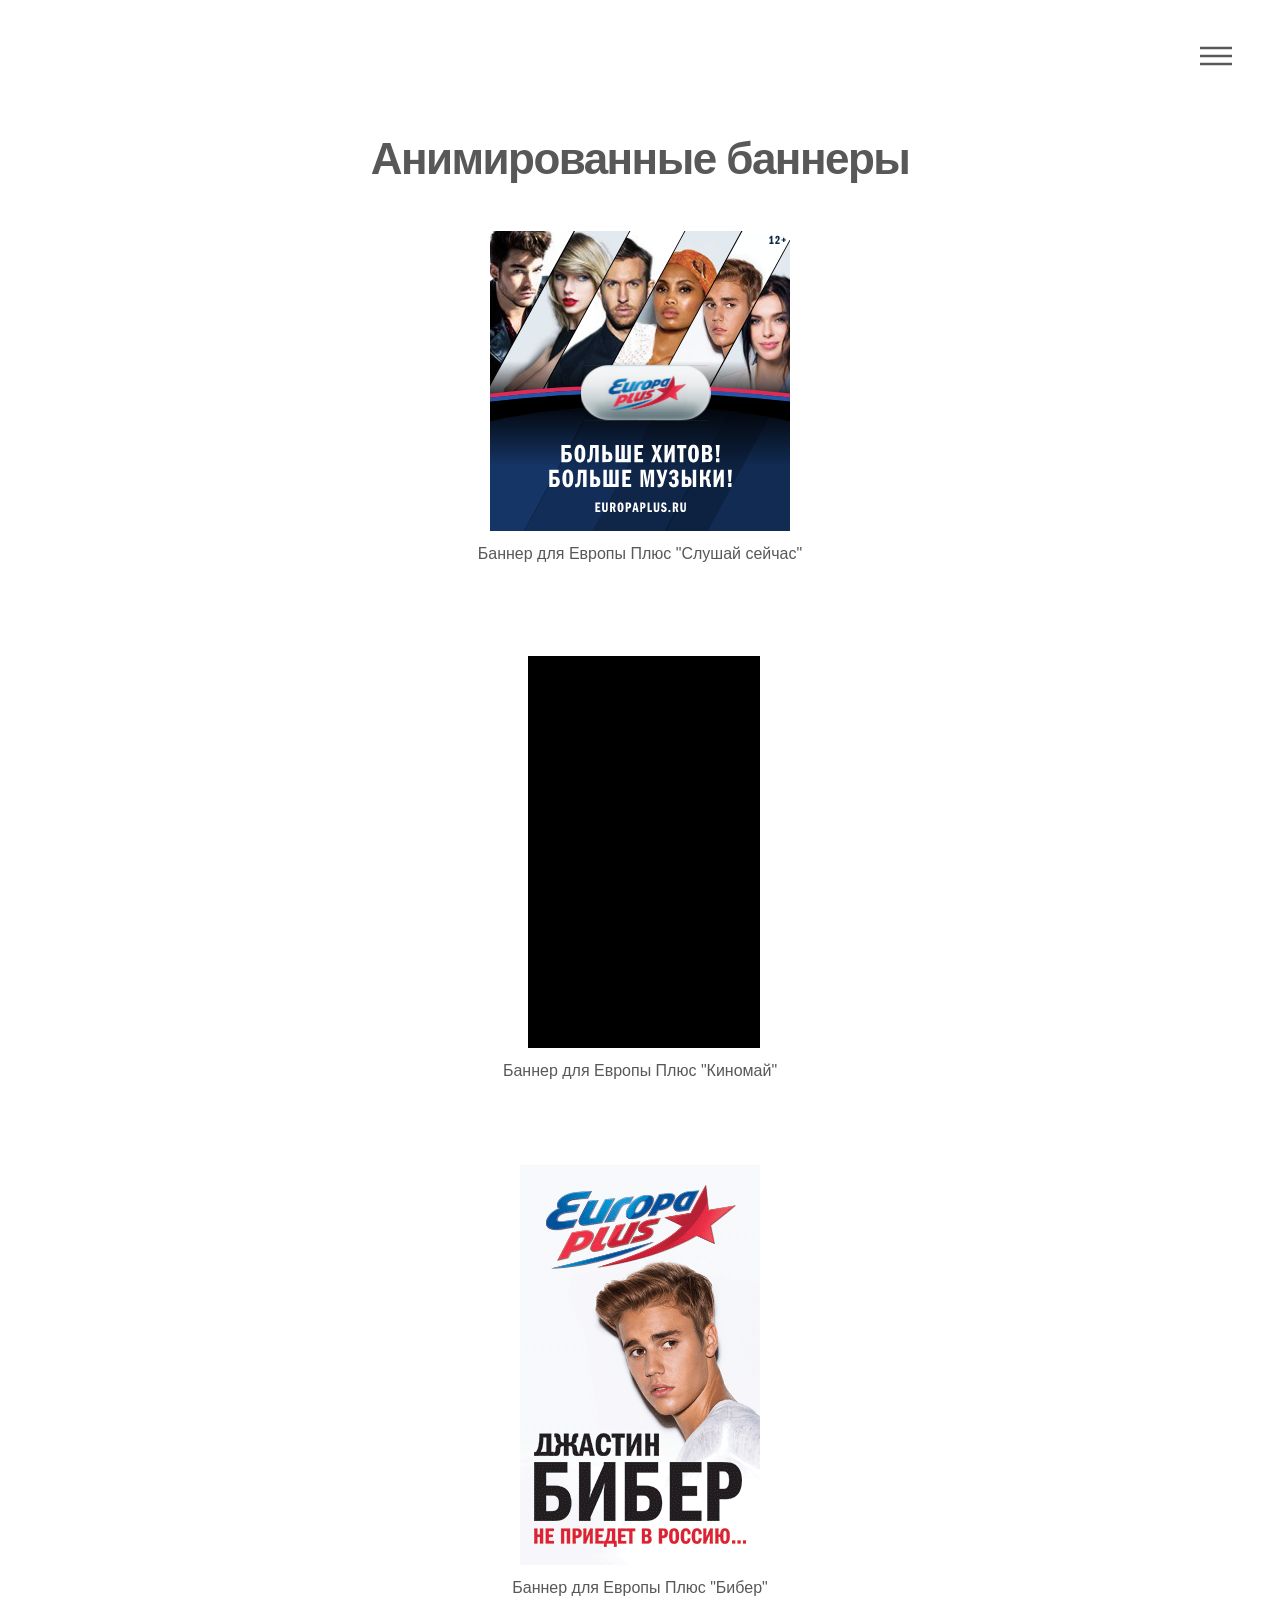
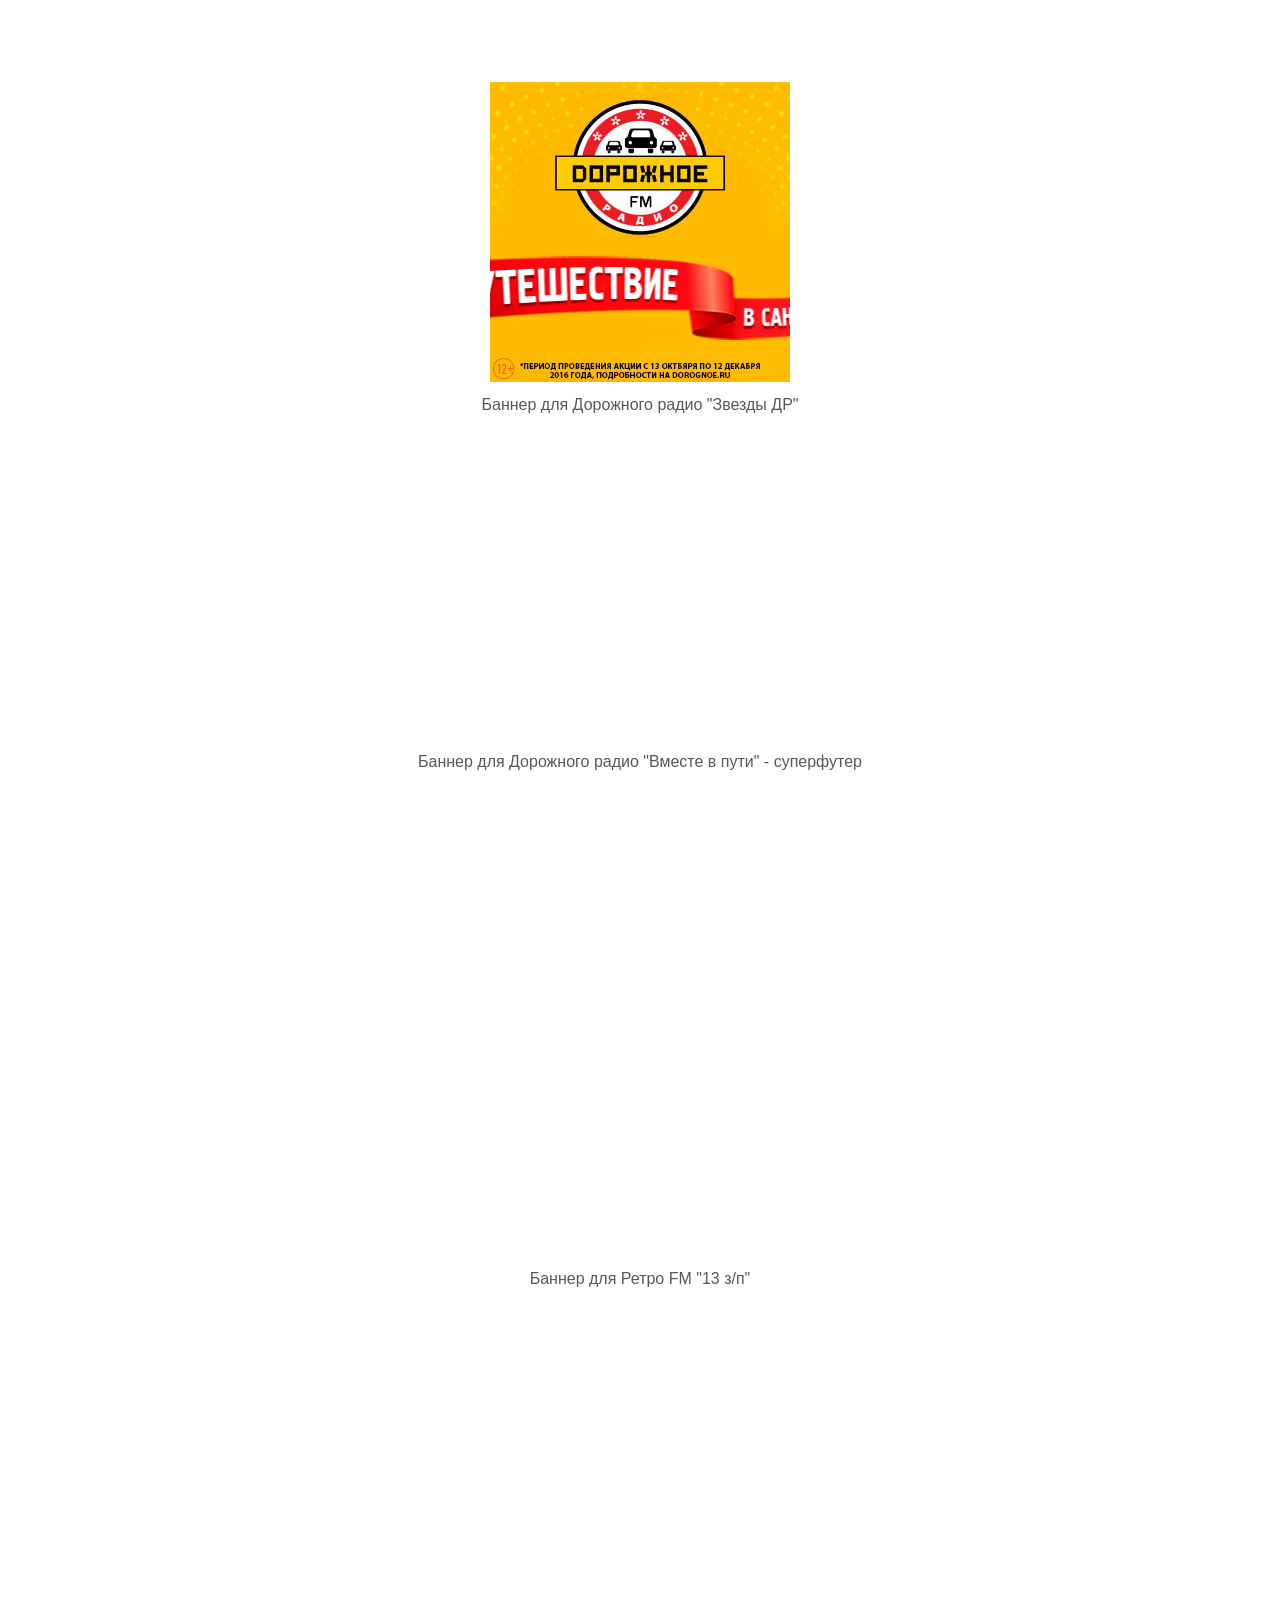
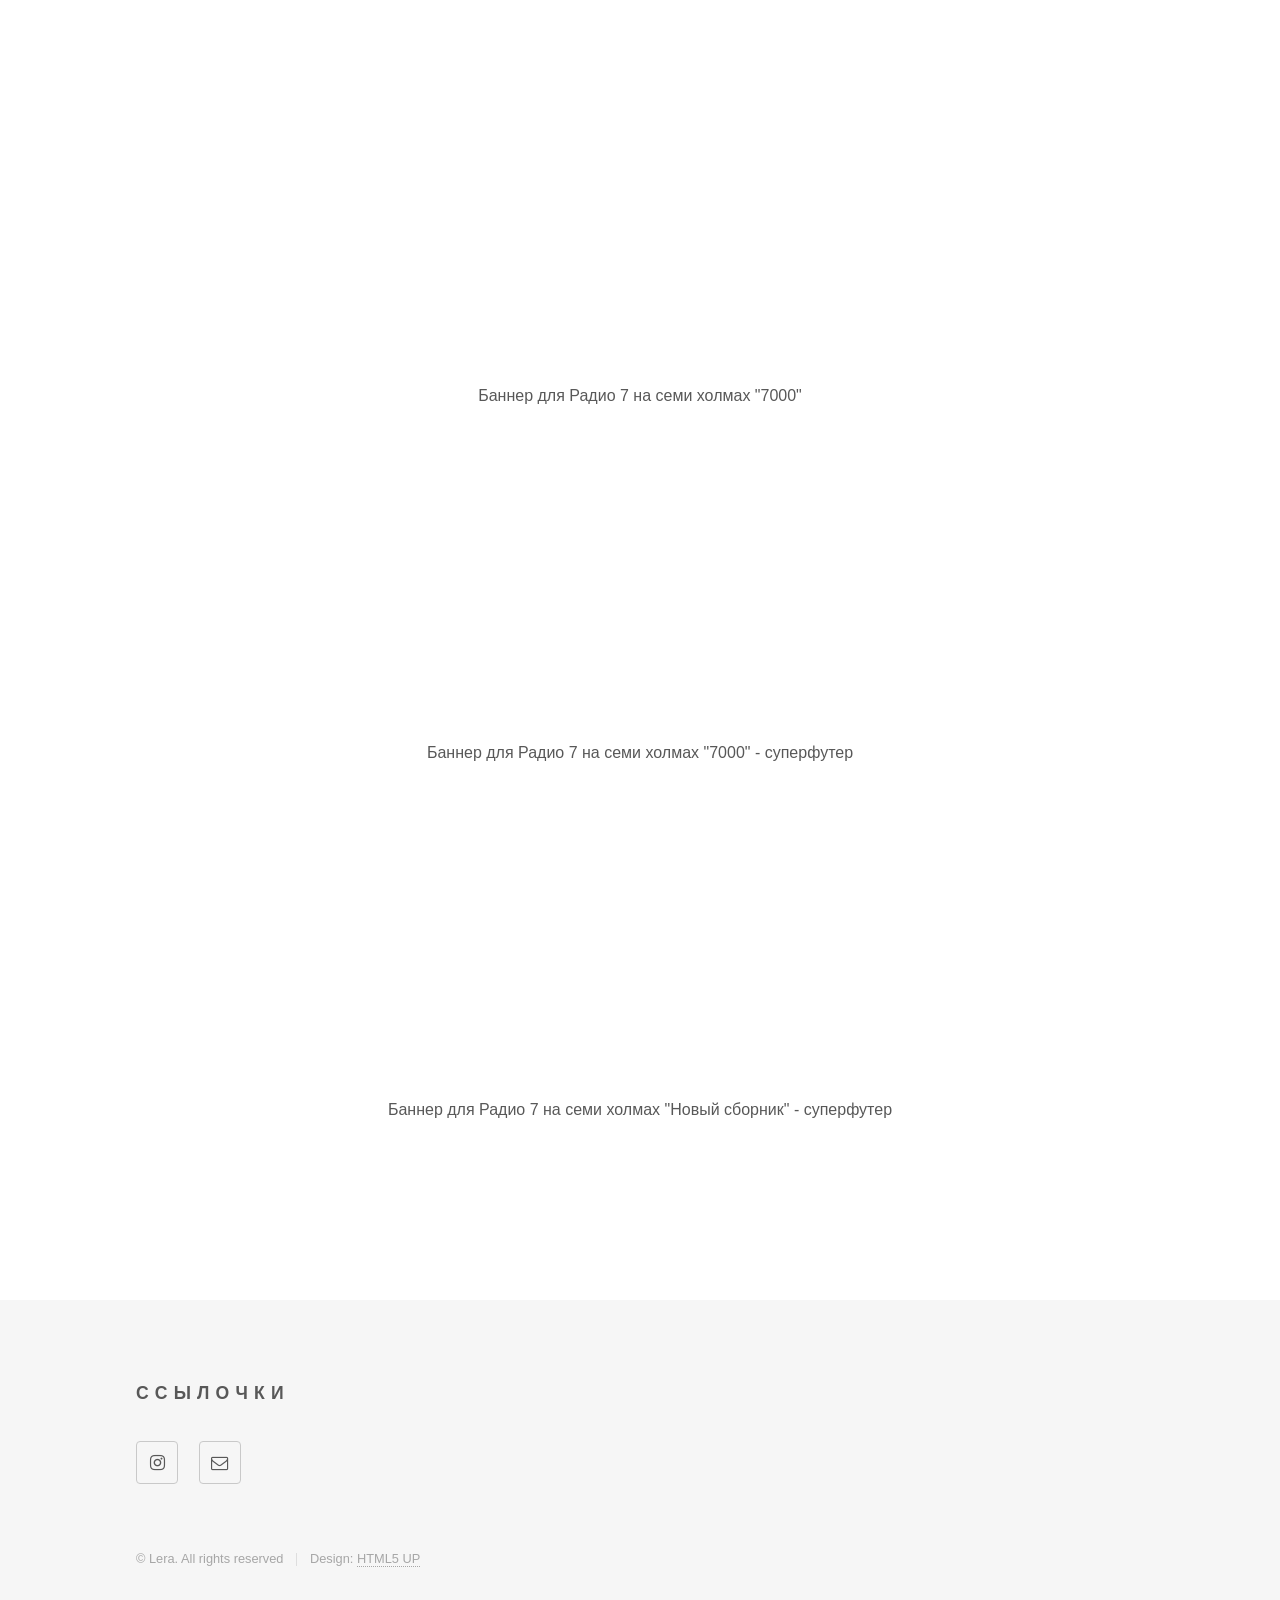
==== commit f1af6e89: "Add banners" ====
--- a/animations.html
+++ b/animations.html
@@ -6,7 +6,7 @@
 -->
 <html>
 	<head>
-		<title>Generic - Phantom by HTML5 UP</title>
+		<title>Анимированные баннеры</title>
 		<meta charset="utf-8" />
 		<meta name="viewport" content="width=device-width, initial-scale=1" />
 		<!--[if lte IE 8]><script src="assets/js/ie/html5shiv.js"></script><![endif]-->
@@ -126,7 +126,7 @@
 					<footer id="footer">
 						<div class="inner">
 							<section>
-								<h2>Ссылки</h2>
+								<h2>Ссылочки</h2>
 								<ul class="icons">
 
 <!--
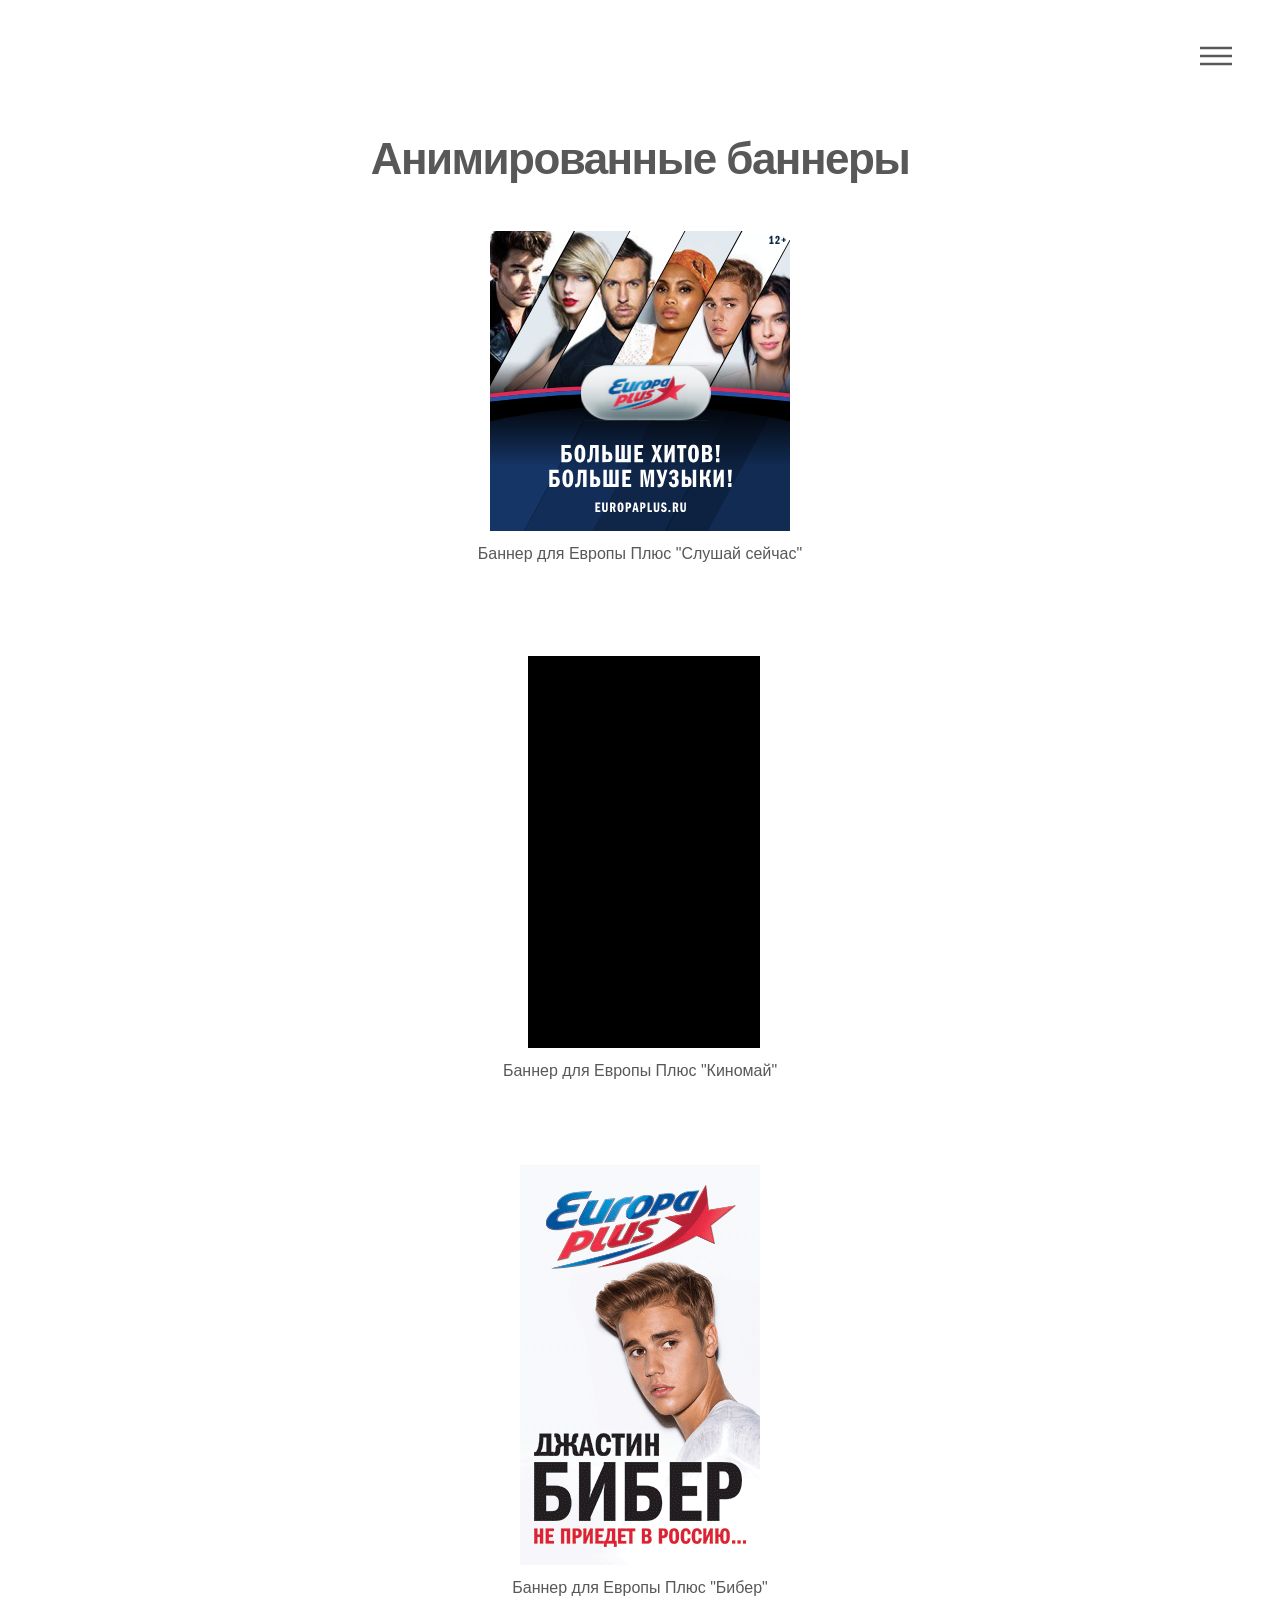
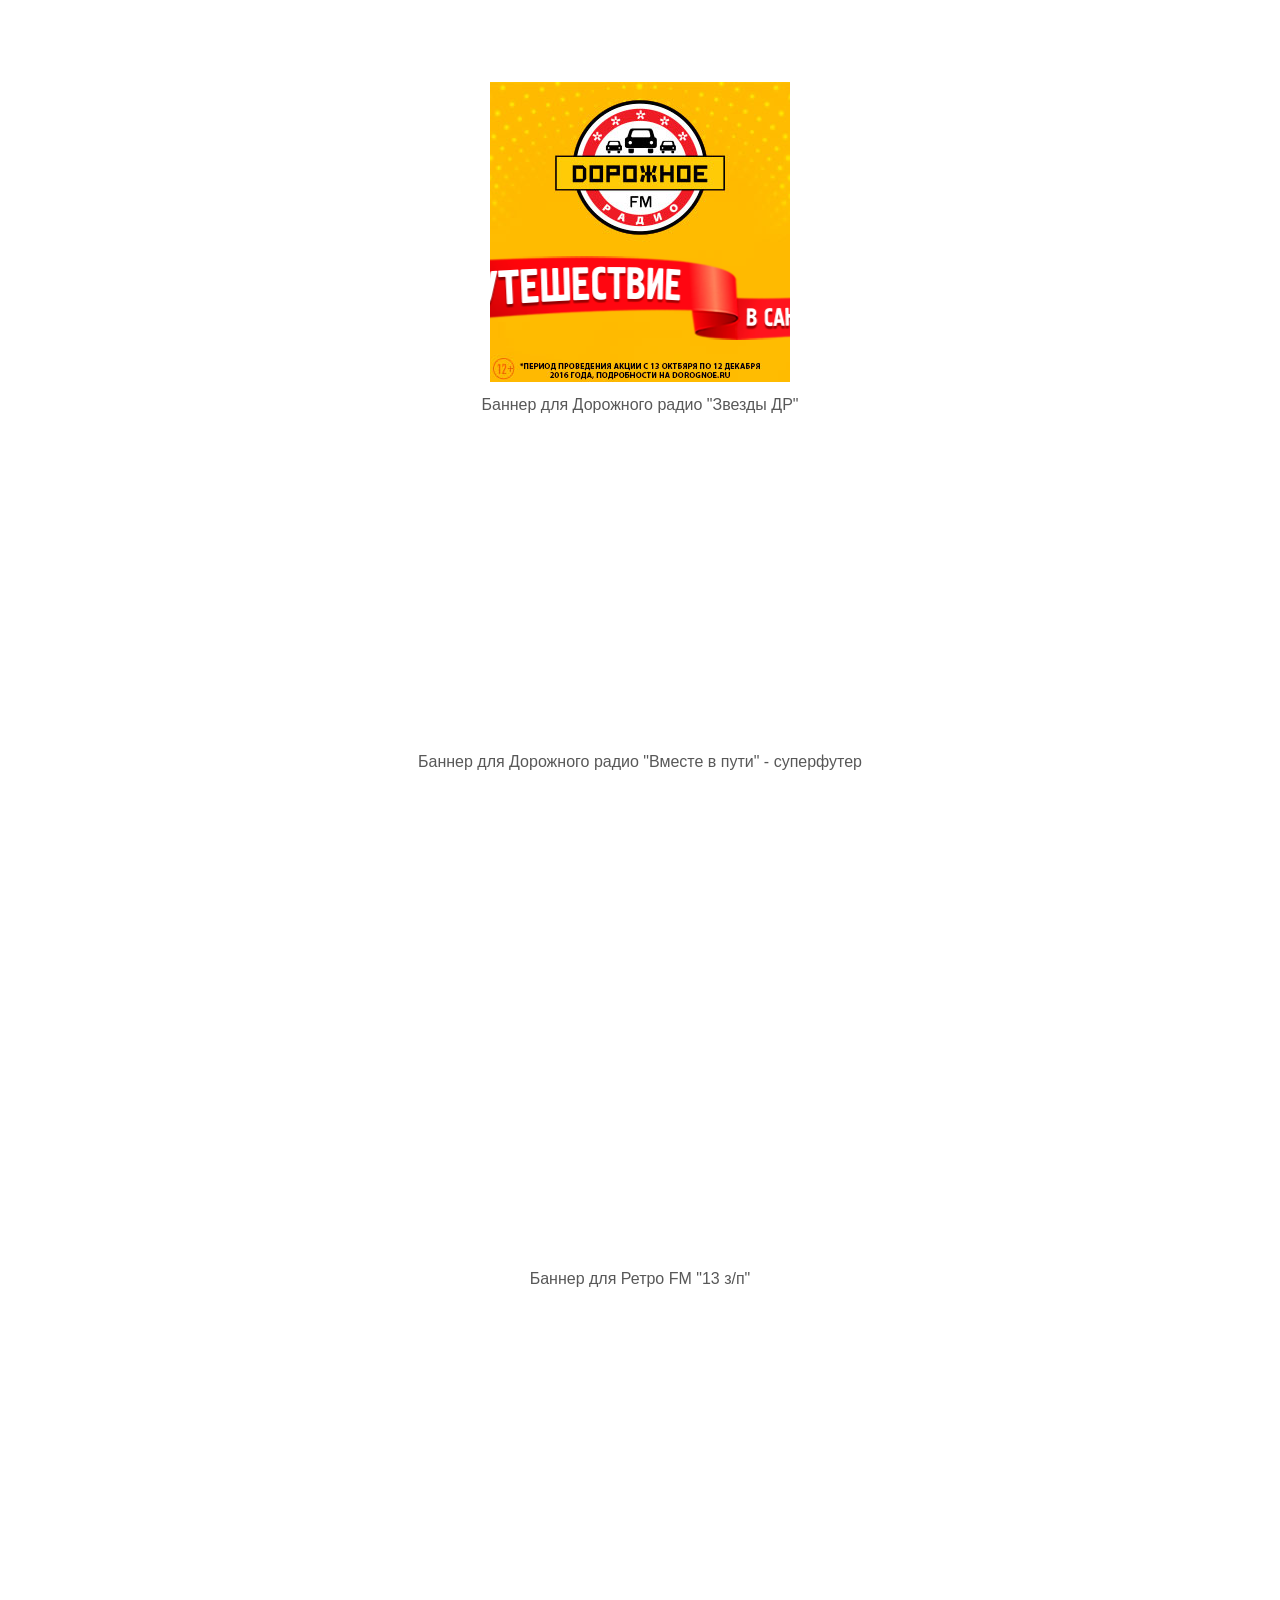
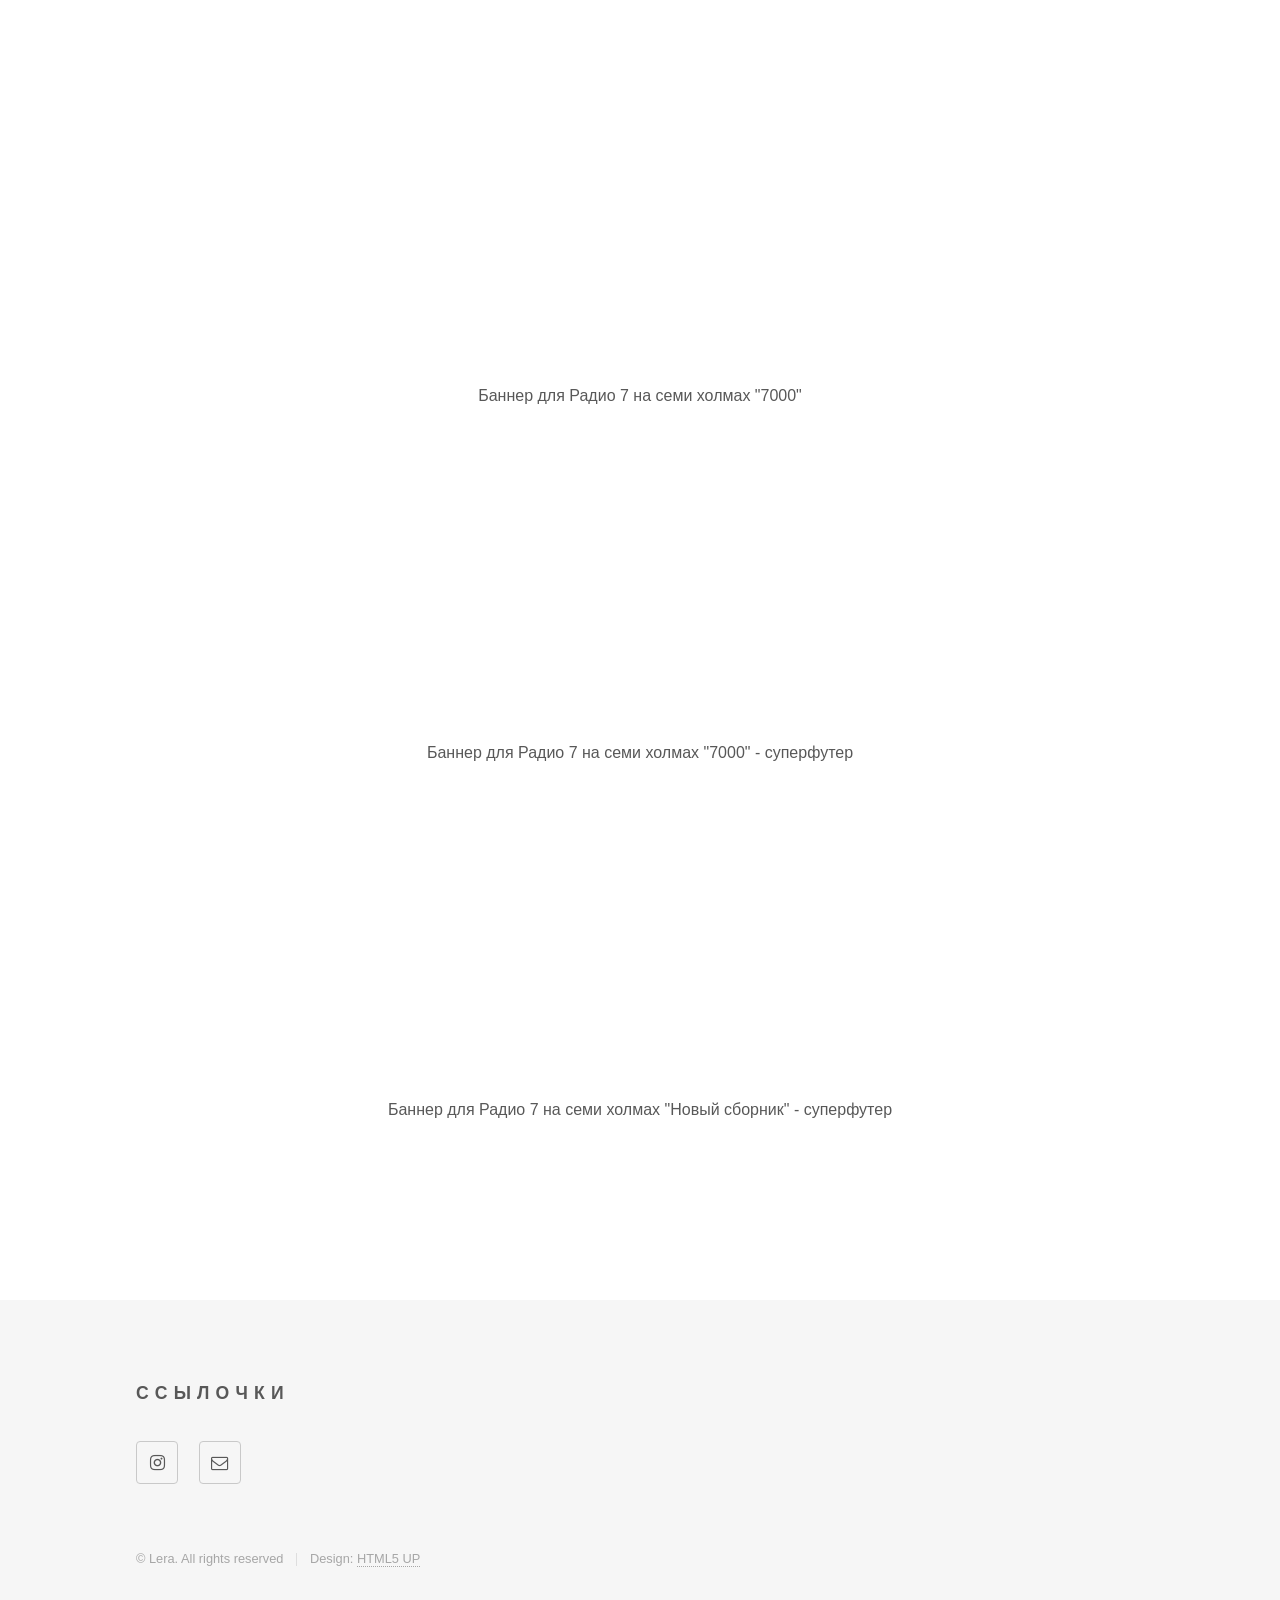
==== commit e05ab619: "Add landings" ====
--- a/animations.html
+++ b/animations.html
@@ -39,7 +39,7 @@
 							<li><a href="banners.html">Баннеры</a></li>
 							<li><a href="animations.html">Анимация</a></li>
 							<li><a href="logos.html">Логотипы</a></li>
-							<li><a href="lendings.html">Лендинги</a></li>
+							<li><a href="landings.html">Лендинги</a></li>
 							<li><a href="other.html">Иное</a></li>
 						</ul>
 					</nav>
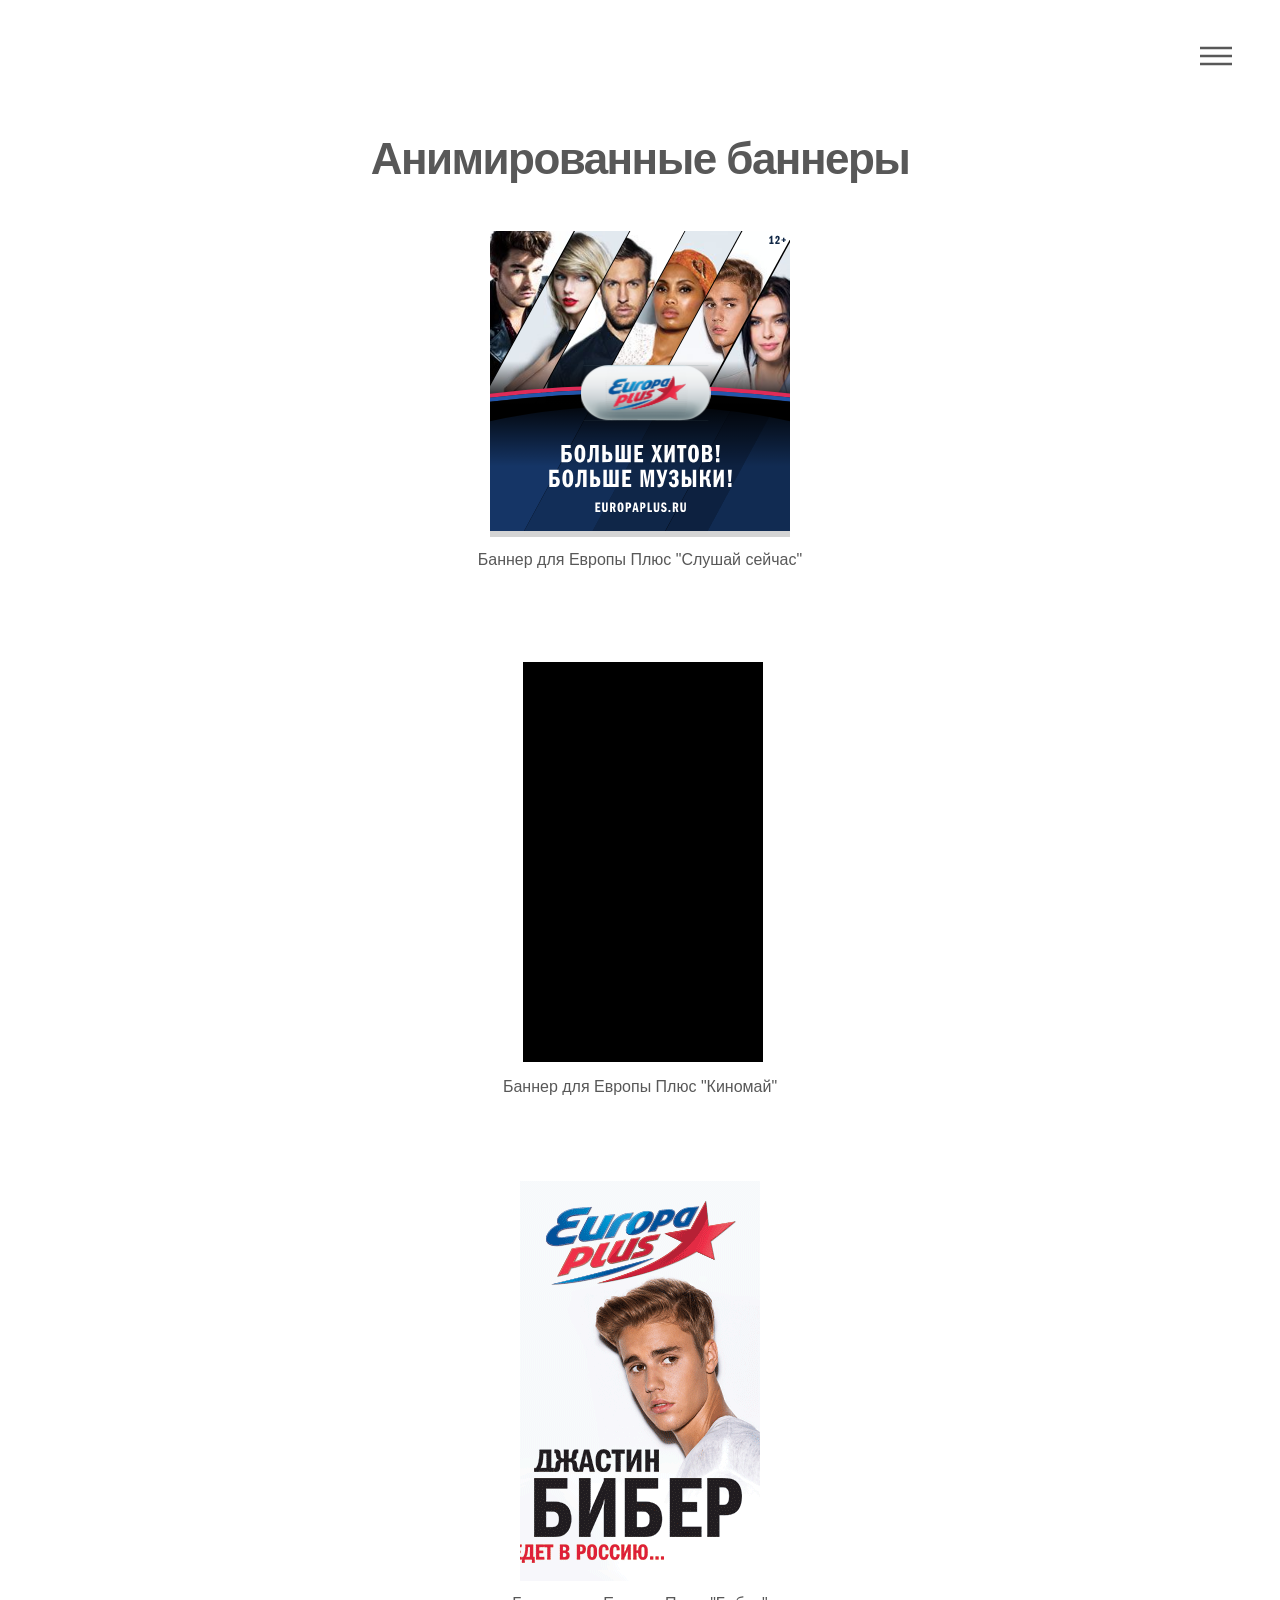
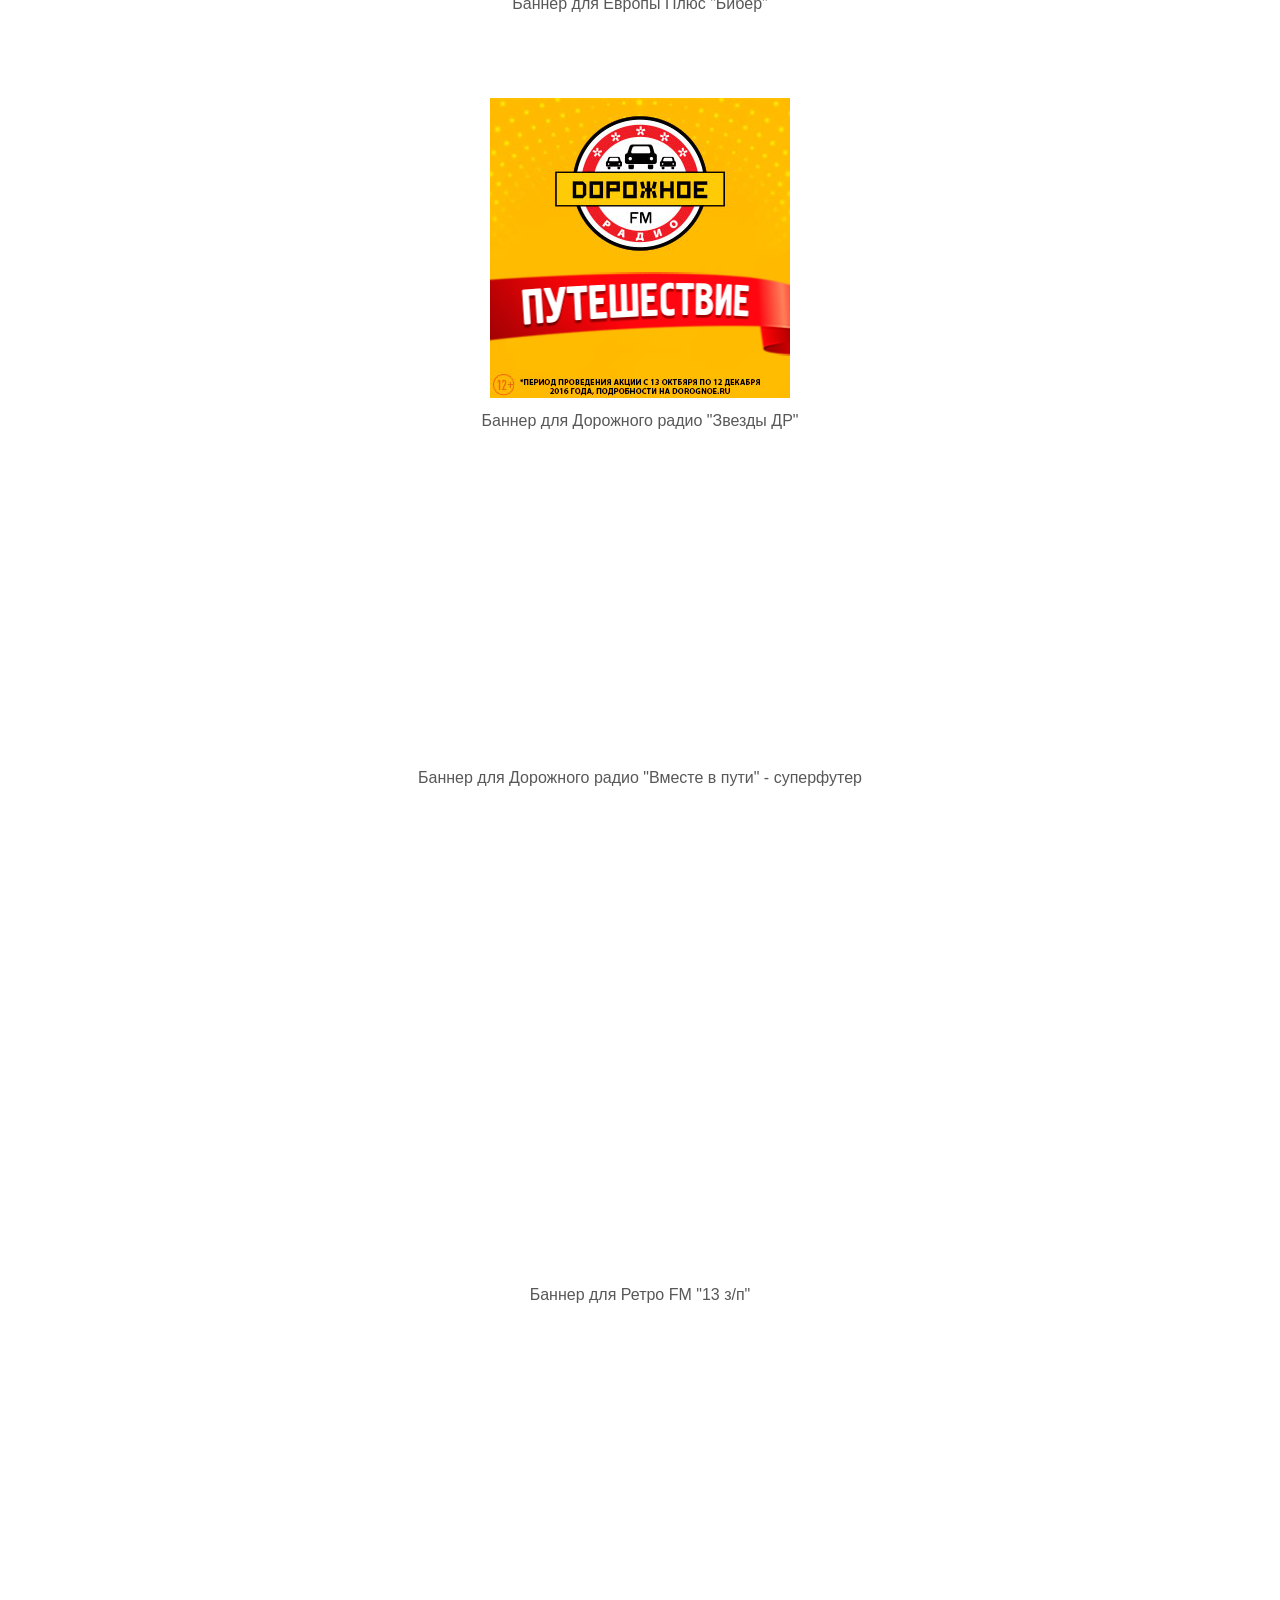
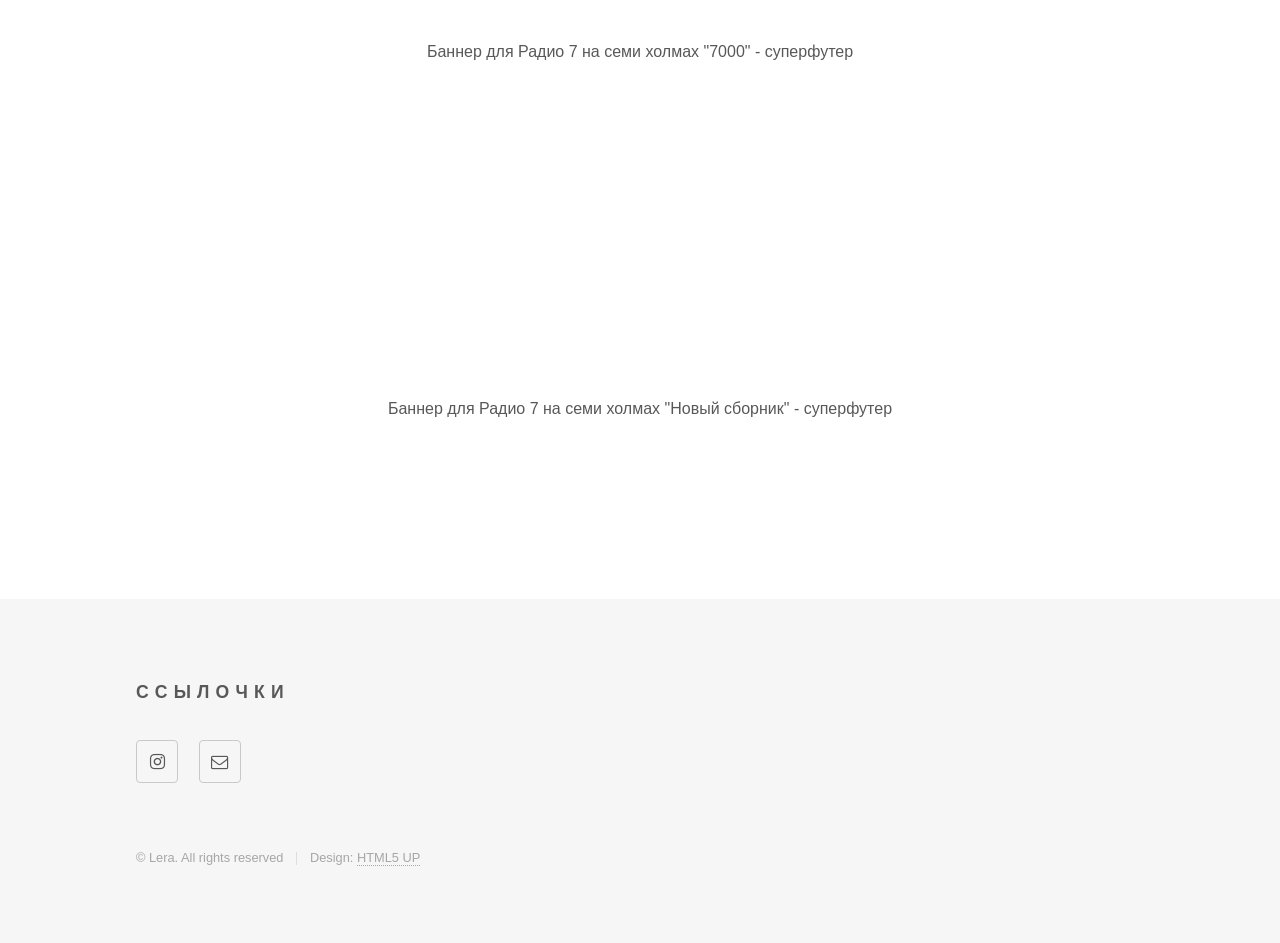
==== commit cbaa8cac: "Small fixes" ====
--- a/animations.html
+++ b/animations.html
@@ -51,14 +51,14 @@
                            
                             <article class="style_center">
                                 <center>
-                                    <iframe src="banners/EP_IMG_300x300/mail_300_300.html" width="300" height="300"></iframe>
+                                    <iframe src="banners/EP_IMG_300x300/mail_300_300.html" width="300" height="306"></iframe>
                                 </center>   
                                 <p>Баннер для Европы Плюс "Слушай сейчас"</p>
 							</article> 
                            
                             <article class="style_center">
                                 <center>
-                                    <iframe src="banners/EP_Artur_240x400/index.html" width="240" height="400"></iframe>
+                                    <iframe src="banners/EP_Artur_240x400/index.html" width="250" height="410"></iframe>
                                 </center>   
                                 <p>Баннер для Европы Плюс "Киномай"</p>
 							</article>
@@ -92,13 +92,14 @@
 							</article>
 
                            
+<!--
                             <article class="style_center">
                                 <center>
                                     <iframe src="banners/R7_NewYear_300x600/300x600.html" width="300" height="600"></iframe>
-
                                 </center>
                                 <p>Баннер для Радио 7 на семи холмах "7000"</p>
 							</article> 
+-->
                            
                             <article class="style_center">
                                 <center>
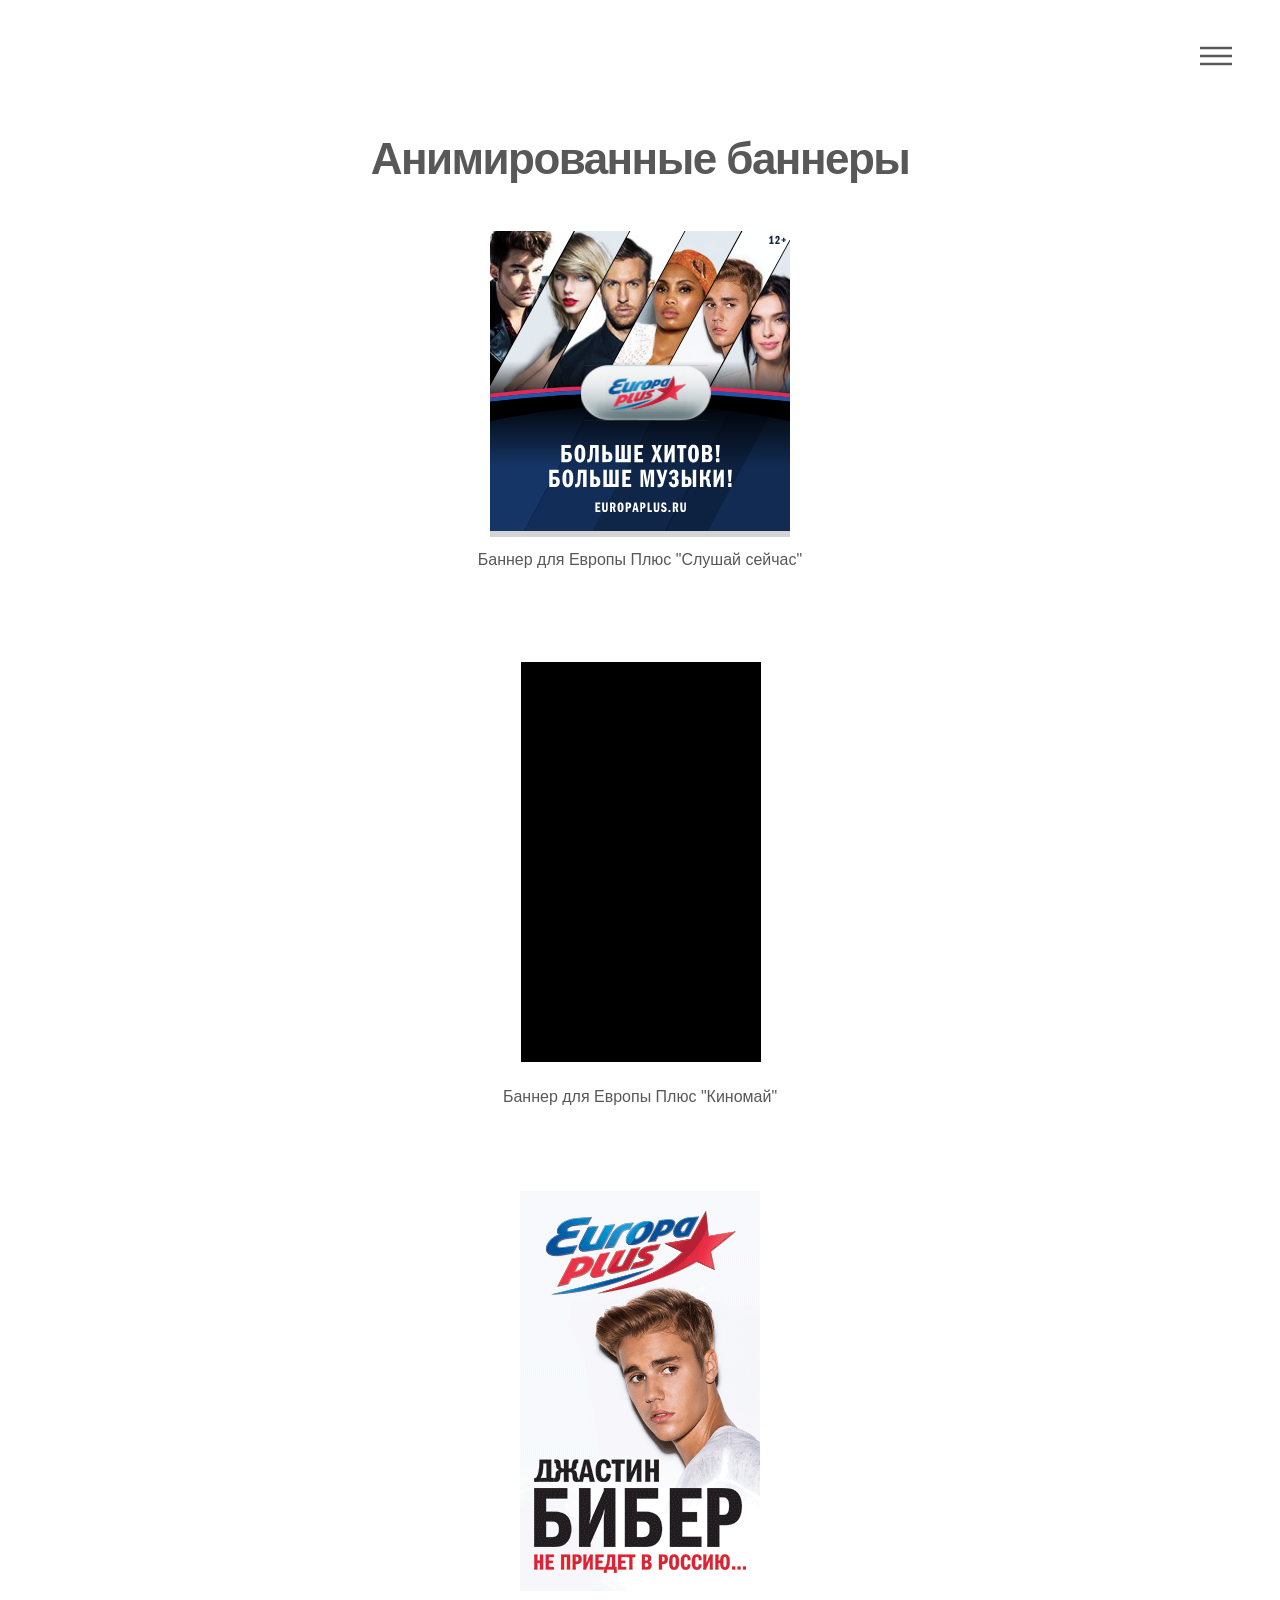
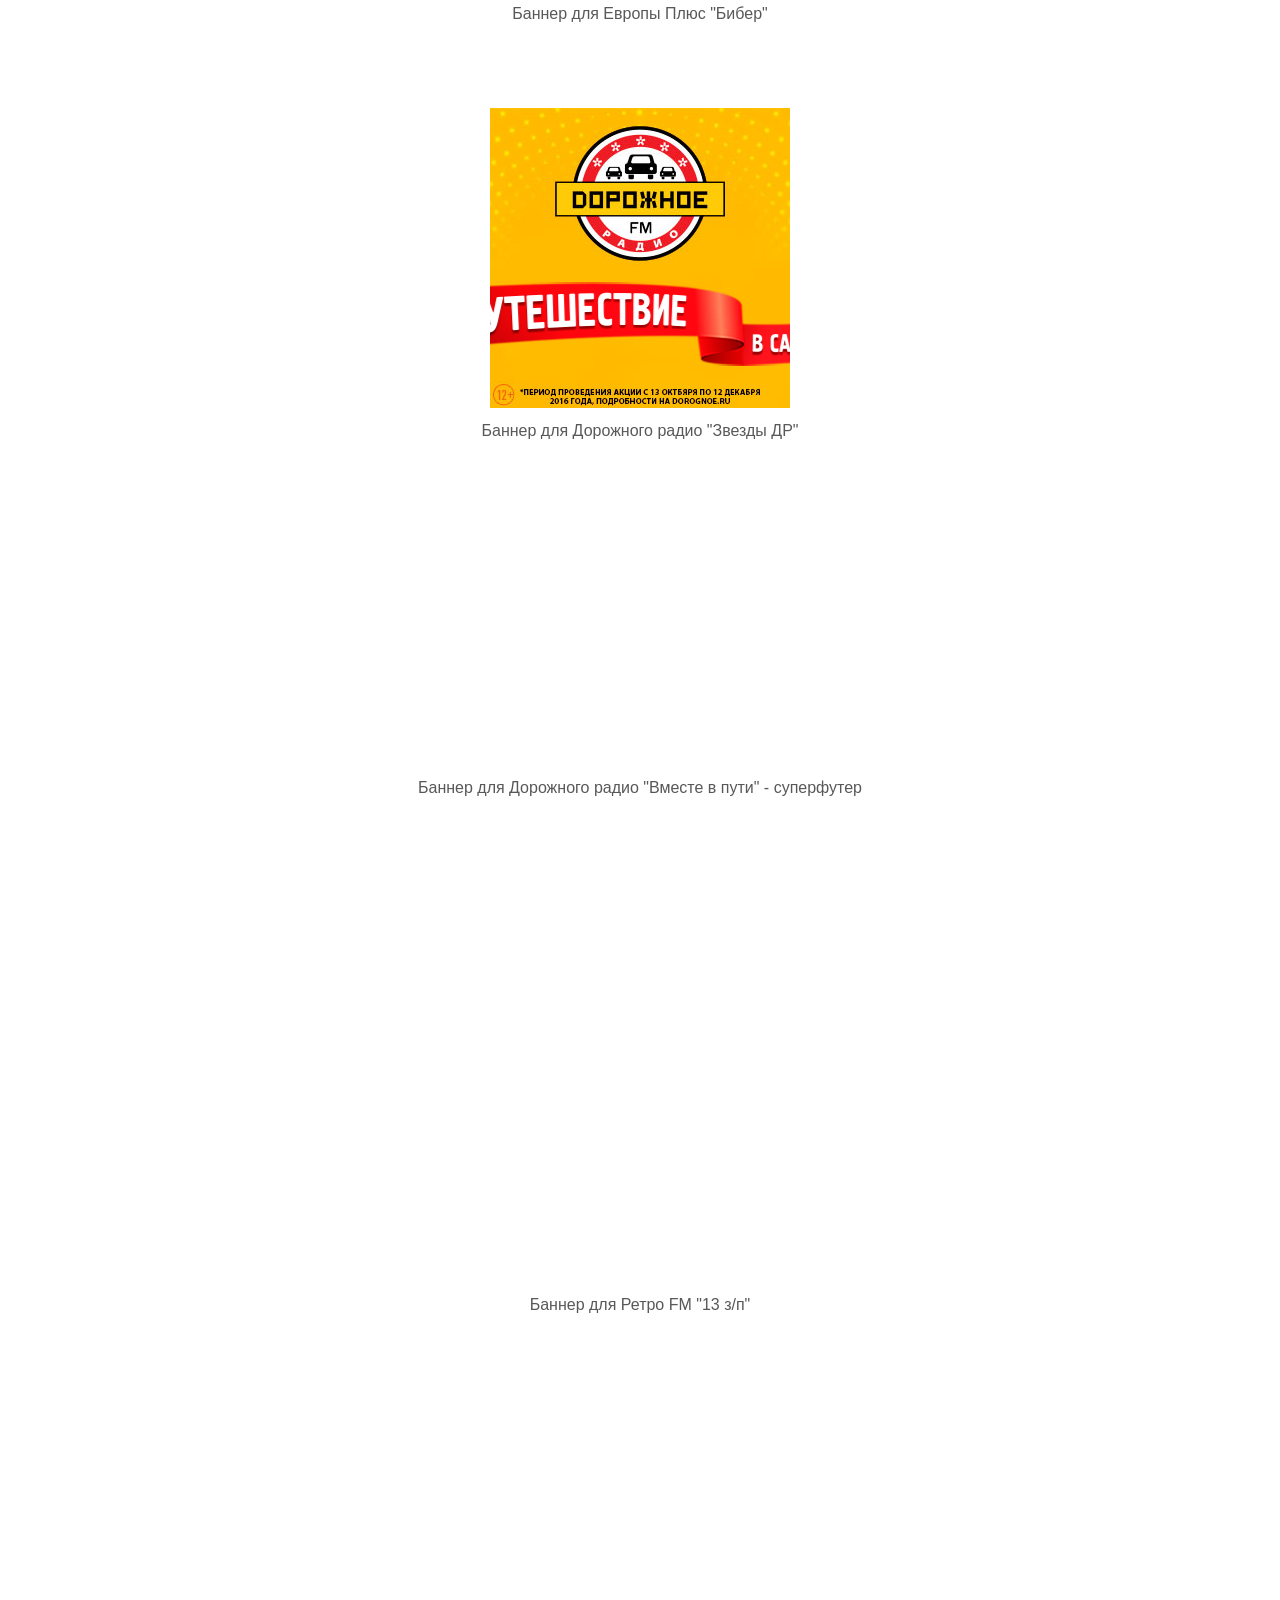
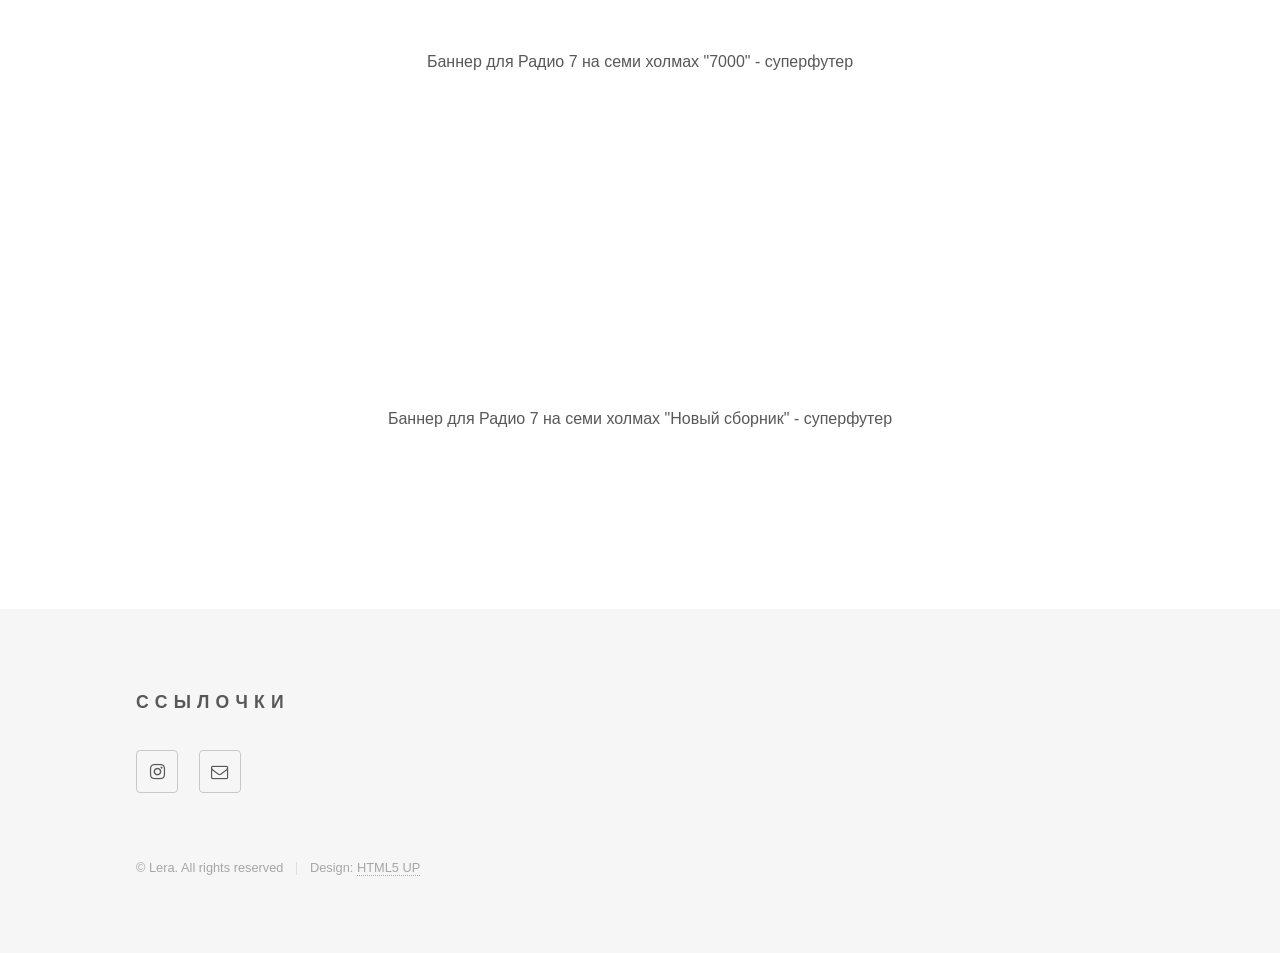
==== commit d147bbc4: "Small fixes" ====
--- a/animations.html
+++ b/animations.html
@@ -58,7 +58,7 @@
                            
                             <article class="style_center">
                                 <center>
-                                    <iframe src="banners/EP_Artur_240x400/index.html" width="250" height="410"></iframe>
+                                    <iframe src="banners/EP_Artur_240x400/index.html" width="254" height="420"></iframe>
                                 </center>   
                                 <p>Баннер для Европы Плюс "Киномай"</p>
 							</article>
